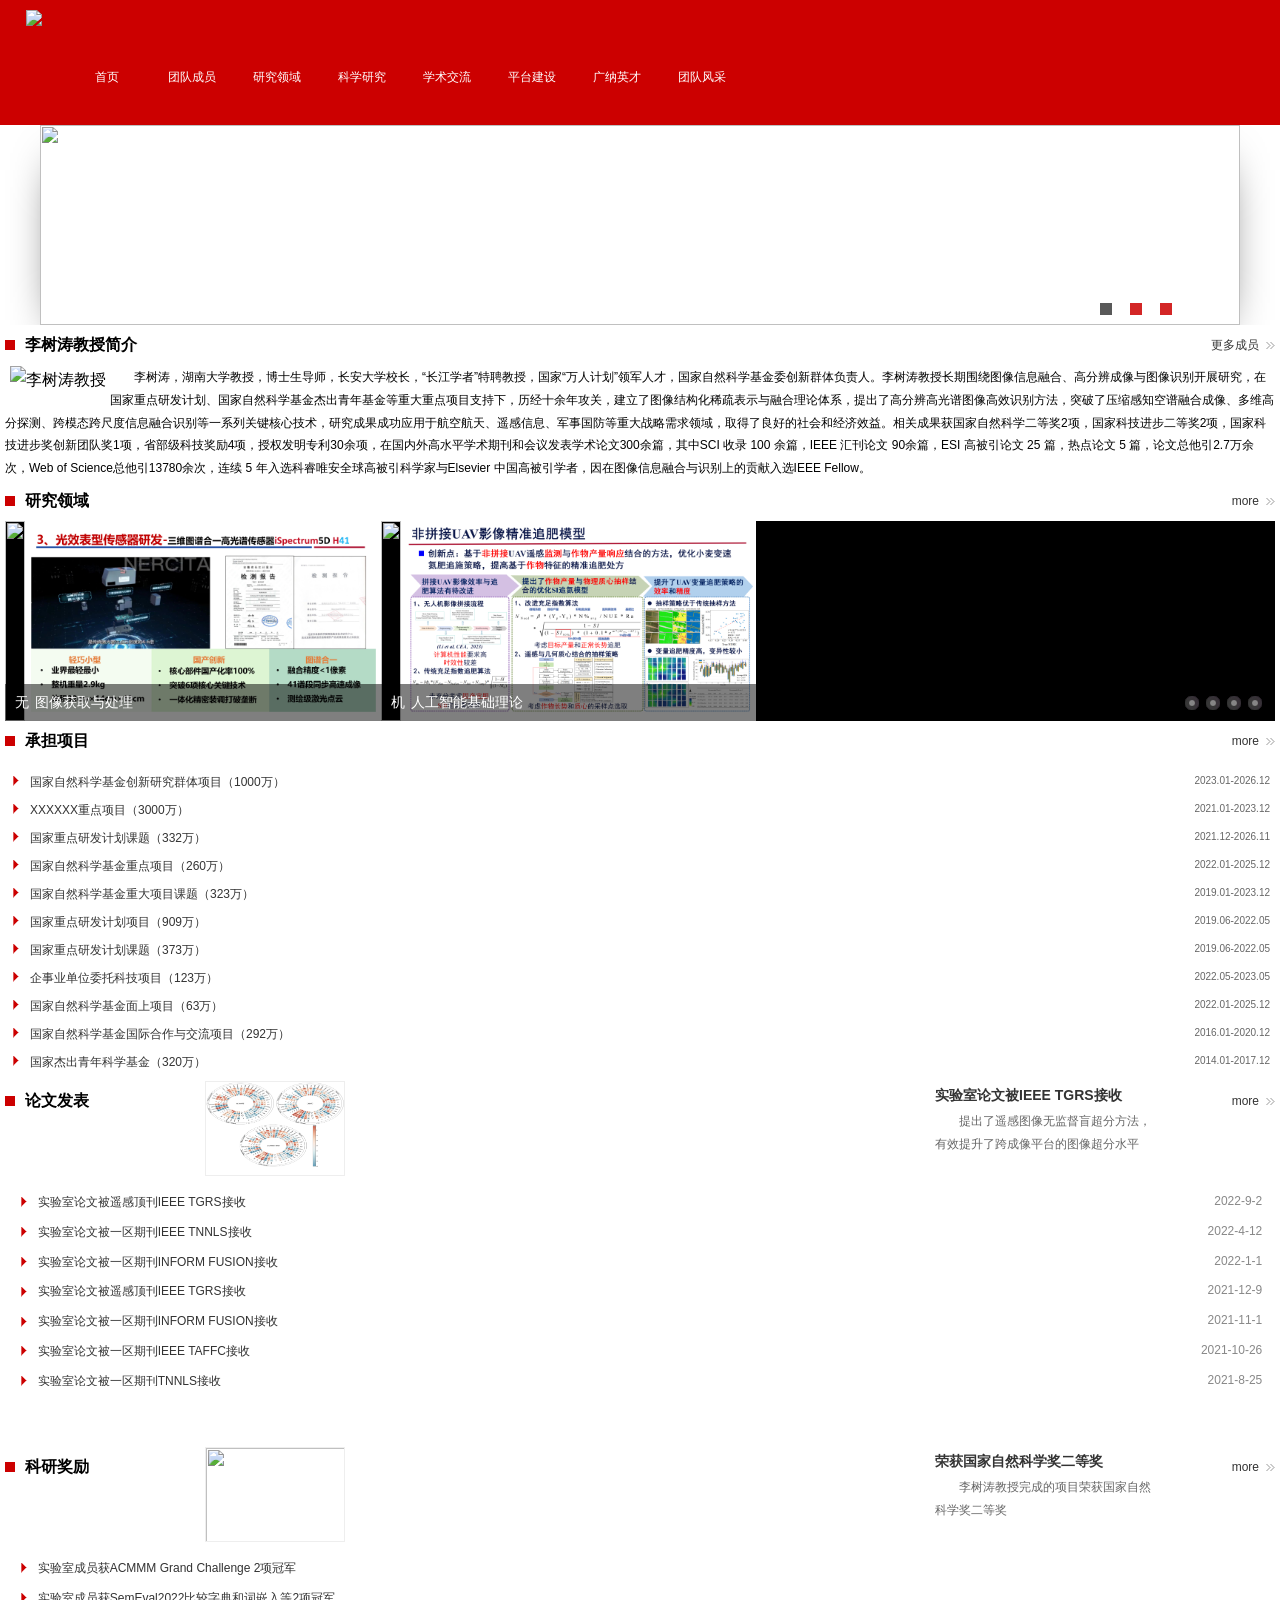
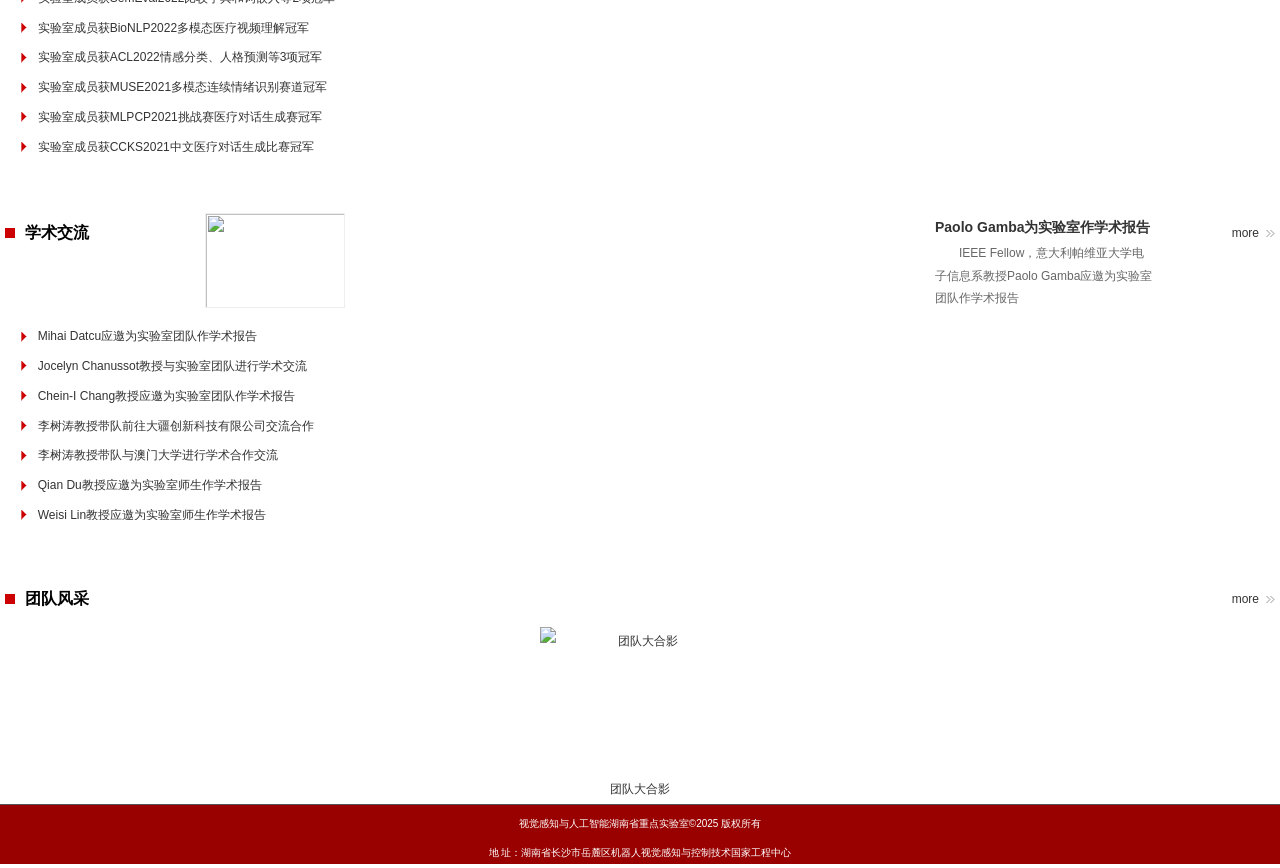
==== m/index.html @ 0bb04d15 "Yang Lab" ====
<!doctype html>
<html lang="zh">
<head>
    <meta http-equiv="Content-Type" content="text/html; charset=utf-8"/>
    <meta http-equiv="X-UA-Compatible" content="IE=edge,chrome=1">
    <meta name="viewport" content="width=device-width, initial-scale=1"/>
    <title>湖南大学李树涛教授团队</title>
    <meta name="keywords" content="李树涛,机器视觉与人工智能,湖南大学"/>
    <meta name="description" content="视觉感知与人工智能湖南省重点实验室由李树涛教授领衔,聚焦国家重大战略需求,在机器人视觉、图像融合与模式识别取得了一系列关键成果"/>
    <link href="css/index.css" rel="stylesheet">
    <link href="css/banner-1.css" rel="stylesheet">
    <link href="css/banner-2.css" rel="stylesheet">
    <script src="js/jquery-1.9.1.min.js"></script>
    <script src="js/superslide.2.1.js"></script>

</head>
<body>
<div id="topbg">
    <div id="topm">
        <!--<div class="logo"><a href="/vpai/index.html"><img src="../images/logo2.png" width="410" height="80"></a></div>-->
        <div class="logo"><a href="index.html"><img src="../images/logo2.png" width="300"></a></div>
        <!--        <div class="topr"><a href="index.html"><img src="../images/foot_logo.png" width="150"></a></div>-->
    </div>
</div>

<div class="menubox">
    <div id="nav-menu">
        <ul class="menu">
            <li class="stmenu"><h3><a href="index.html" class="xialaguang"><span>首页</span></a></h3></li>
            <li class="stmenu">
                <h3><a href="members.html" class="xialaguang"><span>团队成员</span></a></h3>
                <!--                <ul class="children">-->
                <!--                    <li><h3><a href="members.html#tea1"><span>团队老师</span></a></h3></li>-->
                <!--                    <li><h3><a href="members.html#tea2"><span>博士后</span></a></h3></li>-->
                <!--                    <li><h3><a href="members.html#curr1"><span>博士研究生</span></a></h3></li>-->
                <!--                    <li><h3><a href="members.html#curr2"><span>硕士研究生</span></a></h3></li>-->
                <!--                    <li><h3><a href="members.html#alu"><span>历届毕业生</span></a></h3></li>-->
                <!--                </ul>-->
            </li>
            <li class="stmenu"><h3><a href="introduction.html" class="xialaguang"><span>研究领域</span></a></h3>
                <!--                <ul class="children">-->
                <!--                    <li><h3><a href="introduction.html#area1"><span>无人系统智能感知</span></a></h3></li>-->
                <!--                    <li><h3><a href="introduction.html#area2"><span>图像获取与处理</span></a></h3></li>-->
                <!--                    <li><h3><a href="introduction.html#area3"><span>机器人自然交互</span></a></h3></li>-->
                <!--                    <li><h3><a href="introduction.html#area4"><span>人工智能基础理论</span></a></h3></li>-->
                <!--                </ul>-->
            </li>
            <li class="stmenu"><h3><a href="research.html" class="xialaguang"><span>科学研究</span></a></h3>
                <!--                <ul class="children">-->
                <!--                    <li><h3><a href="research.html#re1"><span>承担项目</span></a></h3></li>-->
                <!--                    <li><h3><a href="research.html#re2"><span>发表论文</span></a></h3></li>-->
                <!--                    <li><h3><a href="research.html#re3"><span>申请专利</span></a></h3></li>-->
                <!--                    <li><h3><a href="research.html#re4"><span>科研奖励</span></a></h3></li>-->
                <!--                </ul>-->
            </li>
            <li class="stmenu"><h3><a href="inter.html" class="xialaguang"><span>学术交流</span></a></h3></li>

            <li class="stmenu"><h3><a href="platform.html" class="xialaguang"><span>平台建设</span></a></h3>
                <!--                <ul class="children">-->
                <!--                    <li><h3><a href="platform.html#plat1"><span>湖南省重点实验室</span></a></h3></li>-->
                <!--                    <li><h3><a href="platform.html#plat2"><span>湖南省工程中心</span></a></h3></li>-->
                <!--                    <li><h3><a href="platform.html#plat3"><span>教育部学科创新引智基地</span></a></h3></li>-->
                <!--                </ul>-->
            </li>
            <li class="stmenu"><h3><a href="recruit.html" class="xialaguang"><span>广纳英才</span></a></h3>
                <!--                <ul class="children">-->
                <!--                    <li><h3><a href="recruit.html#recr1"><span>博士后招聘</span></a></h3></li>-->
                <!--                    <li><h3><a href="recruit.html#recr2"><span>研究生招生</span></a></h3></li>-->
                <!--                </ul>-->
            </li>
            <li class="stmenu"><h3><a href="team.html" class="xialaguang"><span>团队风采</span></a></h3>
            </li>
        </ul>
    </div>

</div>

<script type="text/javascript">
    $('#nav-menu .menu > li').hover(function () {
        $(this).find('.children').animate({opacity: 'show', height: 'show'}, 200);
        $(this).find('.xialaguang').addClass('navhover');
    }, function () {
        $('.children').stop(true, true).hide();
        $('.xialaguang').removeClass('navhover');
    });
</script>


<div class="banner">
    <div class="htmleaf-container">
        <div class="slideshow">
            <div class="slider">


                <div class="item">
                    <a href="index.html" target="_blank"><img src="../images/banner1.jpg"/></a>
                </div>

                <div class="item">
                    <a href="index.html" target="_blank"><img src="../images/banner2.jpg"/></a>
                </div>

                <div class="item">
                    <a href="index.html" target="_blank"><img src="../images/banner3.jpg"/></a>
                </div>

            </div>
        </div>
    </div>
    <script src='js/jquery.easing.min.js'></script>
    <script src='js/slick.min.js'></script>
    <script type="text/javascript">
        $('.slider').slick({
            autoplay: true,
            autoplaySpeed: 3000,
            draggable: true,
            arrows: false,
            dots: true,
            fade: true,
            speed: 900,
            infinite: true,
            cssEase: 'cubic-bezier(0.7, 0, 0.3, 1)',
            touchThreshold: 100
        })
    </script>
</div>

<div class="home1">
    <div class="home1l">
        <div class="title">李树涛教授简介</div>
        <div class="more"><a href="members.html">更多成员</a></div>
        <div class="clear"></div>

        <div class="spimg">
            <img height="140px"
                 src="../images/teachers/prof_li.jpg"
                 alt="李树涛教授"/>


        </div>
        <p>
            李树涛，湖南大学教授，博士生导师，长安大学校长，“长江学者”特聘教授，国家“万人计划”领军人才，国家自然科学基金委创新群体负责人。李树涛教授长期围绕图像信息融合、高分辨成像与图像识别开展研究，在国家重点研发计划、国家自然科学基金杰出青年基金等重大重点项目支持下，历经十余年攻关，建立了图像结构化稀疏表示与融合理论体系，提出了高分辨高光谱图像高效识别方法，突破了压缩感知空谱融合成像、多维高分探测、跨模态跨尺度信息融合识别等一系列关键核心技术，研究成果成功应用于航空航天、遥感信息、军事国防等重大战略需求领域，取得了良好的社会和经济效益。相关成果获国家自然科学二等奖2项，国家科技进步二等奖2项，国家科技进步奖创新团队奖1项，省部级科技奖励4项，授权发明专利30余项，在国内外高水平学术期刊和会议发表学术论文300余篇，其中SCI
            收录 100 余篇，IEEE 汇刊论文 90余篇，ESI 高被引论文 25 篇，热点论文 5 篇，论文总他引2.7万余次，Web of Science总他引13780余次，连续 5
            年入选科睿唯安全球高被引科学家与Elsevier 中国高被引学者，因在图像信息融合与识别上的贡献入选IEEE Fellow。
        </p>

        <div class="clear"></div>
    </div>


    <div class="home1f">
        <div class="title">研究领域</div>
        <div class="more"><a href="introduction.html">more</a></div>
        <div class="newspic">
            <div class="column1_left">
                <div class="container" id="idTransformView2">
                    <ul class="slider slider2" id="idSlider2">

                        <li><a href="introduction.html#area1" target="_blank"><img
                                src="../images/intro/direction1.jpg"/></a>
                            <div class="idSiideer_pos">无人系统智能感知</div>
                            <div class="idSiideer_pos2"></div>
                        </li>

                        <li><a href="introduction.html#area2" target="_blank"><img
                                src="../images/intro/direction2.jpg"/></a>
                            <div class="idSiideer_pos">图像获取与处理</div>
                            <div class="idSiideer_pos2"></div>
                        </li>

                        <li><a href="introduction.html#area3" target="_blank"><img
                                src="../images/intro/direction3.jpg"/></a>
                            <div class="idSiideer_pos">机器人自然交互</div>
                            <div class="idSiideer_pos2"></div>
                        </li>

                        <li><a href="introduction.html#area4" target="_blank"><img
                                src="../images/intro/direction4.jpg"/></a>
                            <div class="idSiideer_pos">人工智能基础理论</div>
                            <div class="idSiideer_pos2"></div>
                        </li>
                    </ul>
                    <ul class="num" id="idNum2">
                        <li></li>
                        <li></li>
                        <li></li>
                        <li></li>
                        <!--      <li></li>-->
                        <!--      <li></li>-->
                        <!--      <li></li>-->
                    </ul>
                </div>
            </div>
            <!--            <script src="js/newspic.js"></script>-->
        </div>
    </div>


    <div class="home1r">
        <div class="title">承担项目</div>
        <div class="more"><a href="research.html#re1">more</a></div>
        <div class="clear"></div>
        <div class="bd">
            <ul>
                <li><a>国家自然科学基金创新研究群体项目（1000万）</a><span>2023.01-2026.12</span></li>
                <li><a>XXXXXX重点项目（3000万）</a><span>2021.01-2023.12</span></li>
                <li><a>国家重点研发计划课题（332万）</a><span>2021.12-2026.11</span></li>
                <li><a>国家自然科学基金重点项目（260万）</a><span>2022.01-2025.12</span></li>
                <li><a>国家自然科学基金重大项目课题（323万）</a><span>2019.01-2023.12</span></li>
                <li><a>国家重点研发计划项目（909万）</a><span>2019.06-2022.05</span></li>
                <li><a>国家重点研发计划课题（373万）</a><span>2019.06-2022.05</span></li>
                <li><a>企事业单位委托科技项目（123万）</a><span>2022.05-2023.05</span></li>
                <li><a>国家自然科学基金面上项目（63万）</a><span>2022.01-2025.12</span></li>
                <li><a>国家自然科学基金国际合作与交流项目（292万）</a><span>2016.01-2020.12</span></li>
                <li><a>国家杰出青年科学基金（320万）</a><span>2014.01-2017.12</span></li>
            </ul>
        </div>
    </div>
    <div class="clear"></div>
</div>

<div class="home2">

    <div class="hometab">
        <div class="title">论文发表</div>
        <div class="more"><a href="research.html#re2">more</a></div>
        <div class="tabtj"><a href="https://ieeexplore.ieee.org/abstract/document/9833534/" title="实验室论文被TGRS接收"><img
                src="../images/index/blindsr.jpg" width="140"
                height="95">
            <dl>
                <dd><strong>实验室论文被IEEE TGRS接收</strong></dd>
                <dd class="ddms"> 提出了遥感图像无监督盲超分方法，有效提升了跨成像平台的图像超分水平</dd>

            </dl>
        </a></div>
        <div class="clear"></div>
        <div class="tablb">
            <ul>
                <li><a href="https://ieeexplore.ieee.org/abstract/document/9874905/">实验室论文被遥感顶刊IEEE TGRS接收</a><span>2022-9-2</span>
                </li>
                <li><a href="https://ieeexplore.ieee.org/abstract/document/9755926/">实验室论文被一区期刊IEEE TNNLS接收</a><span>2022-4-12</span>
                </li>
                <li><a href="https://www.sciencedirect.com/science/article/pii/S1566253521001433">实验室论文被一区期刊INFORM
                    FUSION接收</a><span>2022-1-1</span></li>
                <li><a href="https://ieeexplore.ieee.org/document/9645390/">实验室论文被遥感顶刊IEEE
                    TGRS接收</a><span>2021-12-9</span></li>
                <li><a href="https://www.sciencedirect.com/science/article/pii/S1566253521000701">实验室论文被一区期刊INFORM
                    FUSION接收</a><span>2021-11-1</span></li>
                <li><a href="https://ieeexplore.ieee.org/abstract/document/9585378/">实验室论文被一区期刊IEEE TAFFC接收</a><span>2021-10-26</span>
                </li>
                <li><a href="https://ieeexplore.ieee.org/abstract/document/9521968/">实验室论文被一区期刊TNNLS接收</a><span>2021-8-25</span>
                </li>
                <li><a href="https://ieeexplore.ieee.org/abstract/document/9359537/">实验室论文被一区期刊IEEE TCYB接收</a><span>2021-2-19</span>
                </li>

            </ul>
        </div>
    </div>

    <div class="hometab">
        <div class="title">科研奖励</div>
        <div class="more"><a href="research.html#re4">more</a></div>
        <div class="tabtj"><a href="https://news.hnu.edu.cn/info/1102/20364.htm" title="李树涛教授主持完成项目获国家自然科学奖二等奖"><img
                src="../images/index/2019.jpg" width="140" height="95">
            <dl>
                <dd><strong>荣获国家自然科学奖二等奖</strong></dd>
                <dd class="ddms">李树涛教授完成的项目荣获国家自然科学奖二等奖</dd>

            </dl>
        </a></div>
        <div class="clear"></div>
        <div class="tablb">
            <ul>

                <!--                <li><a href="/11/373.html">实验室获得竞赛冠军！</a><span>04-26</span></li>-->
                <li><a>实验室成员获ACMMM Grand Challenge 2项冠军</a></li>
                <li><a>实验室成员获SemEval2022比较字典和词嵌入等2项冠军</a></li>
                <li><a>实验室成员获BioNLP2022多模态医疗视频理解冠军</a></li>
                <li><a>实验室成员获ACL2022情感分类、人格预测等3项冠军</a></li>
                <li><a href="https://news.hnu.edu.cn/info/1102/29122.htm">实验室成员获MUSE2021多模态连续情绪识别赛道冠军</a></li>
                <li><a href="https://news.hnu.edu.cn/info/1102/28110.htm">实验室成员获MLPCP2021挑战赛医疗对话生成赛冠军</a></li>
                <li><a>实验室成员获CCKS2021中文医疗对话生成比赛冠军</a></li>


            </ul>
        </div>
    </div>

    <div class="hometab">
        <div class="title">学术交流</div>
        <div class="more"><a href="inter.html">more</a></div>
        <div class="tabtj"><a href="inter.html#i1" title="教授到访实验室！"><img src="../images/index/Paolo%20Gamba.jpg"
                                                                         width="140" height="95">
            <dl>
                <dd><strong>Paolo Gamba为实验室作学术报告</strong></dd>
                <dd class="ddms">IEEE Fellow，意大利帕维亚大学电子信息系教授Paolo Gamba应邀为实验室团队作学术报告</dd>

            </dl>
        </a></div>
        <div class="clear"></div>
        <div class="tablb">
            <ul>

                <!--                <li><a href="inter.html#i2">Mihai Datcu应邀为实验室团队作学术报告</a><span>03-22</span></li>-->
                <li><a href="inter.html#i2">Mihai Datcu应邀为实验室团队作学术报告</a></li>

                <li><a href="inter.html#i3">Jocelyn Chanussot教授与实验室团队进行学术交流</a></li>

                <li><a href="inter.html#i4">Chein-I Chang教授应邀为实验室团队作学术报告</a></li>

                <li><a href="inter.html#i5">李树涛教授带队前往大疆创新科技有限公司交流合作</a></li>

                <li><a href="inter.html#i6">李树涛教授带队与澳门大学进行学术合作交流</a></li>

                <li><a href="inter.html#i7">Qian Du教授应邀为实验室师生作学术报告</a></li>

                <li><a href="inter.html#i8">Weisi Lin教授应邀为实验室师生作学术报告</a></li>

            </ul>
        </div>
    </div>


</div>


<div class="home3">
    <div class="homegd">
        <div class="title">团队风采</div>
        <div class="more"><a href="team.html">more</a></div>
        <div class="clear"></div>
        <!-- picrotate_left start  -->
        <div class="blk_18">
            <div class="pcont" id="ISL_Cont_1">
                <div class="ScrCont">
                    <!-- piclist begin -->

                    <a class="pl" href="team.html"><img src="../images/index/team_photo1.jpg" alt="团队大合影"
                                                        width="200" height="145"/>团队大合影</a>
                    <!-- piclist end -->
                    <div id="List2_1"></div>
                </div>
            </div>


        </div>
    </div>
</div>

<div class="footer">
    <div class="footmm">
        <!--<p><a href="#" target="_blank"><img src="../images/ba.png" width="52" height="64"></a></p>-->
        <p>视觉感知与人工智能湖南省重点实验室&copy;2025 版权所有</p>
        <p>地 址：湖南省长沙市岳麓区机器人视觉感知与控制技术国家工程中心</p>
        <!--<p>Powerd by Fuyan Ma</p>-->

        <!--        <script type="text/javascript">-->
        <!--            if (/Android|webOS|iPhone|iPad|iPod|BlackBerry|IEMobile|Opera Mini/i.test(navigator.userAgent)) {-->
        <!--                window.location.href = "/m/";-->
        <!--            }-->
        <!--        </script>-->

    </div>
</div>
</body>
</html>
---- m/css/index.css ----
/* CSS Document */

* {
    margin: 0;
    padding: 0;
    list-style: none;
}

img {
    border: 0;
}

body {
    border: 0;
    padding: 0;
    margin: 0;
    /*background: url(../../images/bg.png) center 158px no-repeat #F8F8F8;*/
    /*font-size: 16px;*/
    font-family: '微软雅黑', 'Microsoft YaHei', 'Arial';
    color: #000;
    line-height: 180%;
}

*, *:after, *:before {
    box-sizing: border-box
}

a {
    text-decoration: none;
    color: #333;
    font-size: 12px;
}

a:hover {
    color: #C00
}

.clear {
    clear: both;
    height: 1px;
    width: 100%;
}

/*#topbg{ background:url(../../images/hn-foot-bg.jpg) no-repeat center center;  width:100%; height:159px; min-width:1200px; background:#C00 }*/
#topbg {
    width: 100%;
    height: 55px;
    min-width: 300px;
    background: #C00
}

#topm {
    width: 100%;
    /*margin: 0 auto;*/
    /*padding-left: 2%;*/
    /*height: 10%;*/
    position: relative;
}

.logo {
    width: 40%;
    /*height: 71px;*/
    position: absolute;
    top: 10px;
    left: 2%;
}

.logo img {
    width: 100%;
    /*height: 71px;*/
    display: block;

}


.topr {
    position: absolute;
    width: 20%;
    top: 5px;
    right: 5px;
}

.topr img {
    width: 100%;
    /*height: 71px;*/
    display: block;
}

.menubox {
    background: #C00
}

#nav-menu {
    height: 70px;
    background: #C00;
    width: 100%;
    /*padding-right: 5%;*/
    /*padding-left: 5%;*/
    margin: 0 auto;
}

#nav-menu .container {
    position: relative;
    overflow: visible;
    z-index: 99;
}

#nav-menu .menu {
    padding-left: 5%;
    /*width: 90%;*/
    /*padding: 0 4% 0 4%;*/
}

#nav-menu .menu li {
    position: relative;
    float: left;
    /*padding: 0 0px 0 1px;*/
    display: inline;
}

#nav-menu .menu li h3 {
    display: inline-block;
    float: left;
    font-weight: normal;
}

#nav-menu .menu li a.xialaguang {
    margin-top: 8px;
    display: inline-block;
    color: #FFF;
    height: 20px;
    text-decoration: none;
    font-size: 12px;
    width: 85px;
    text-align: center;
}

#nav-menu .menu li a.selected, #nav-menu .menu li a.navhover, #nav-menu .menu li a.xialaguang:hover {
    color: #C00;
}

#nav-menu .menu li a.navhover, #nav-menu .menu li a.xialaguang:hover {
    background-color: #FFF;
}

#nav-menu .menu li a.xialaguang span {
    height: 20px;
    line-height: 20px;
    display: inline-block;
}

#nav-menu .menu li a.selected span, #nav-menu .menu li a.navhover span, #nav-menu .menu li a.xialaguang:hover span {
    cursor: pointer;
}

#nav-menu .menu li a.navhover span, #nav-menu .menu li a.xialaguang:hover span {
    width: 85px;
}

#nav-menu .menu ul.children {
    display: none;
    position: absolute;
    top: 50px;
    left: 5px;
    width: 85px;
    background: #FFF;
    border: 2px solid #C00;
    border-top: 0;
    line-height: normal;
    z-index: 999;
}

#nav-menu .menu ul.children li {
    width: 85px;
    padding: 0px;
    display: inline-block;
    font-size: 12px;
    border-top: 1px solid #eee;
}

#nav-menu .menu ul.children li h3 {
    display: block;
    width: 100%;
}

#nav-menu .menu ul.children li a {
    width: 100%;
    height: 32px;
    line-height: 32px;
    overflow: hidden;
    display: block;
    color: #C00;
    text-align: center;
    text-decoration: none;
    font-size: 10px;
}

#nav-menu .menu ul.children li a:hover {
    background-color: #eee;
    text-decoration: none;
}

.banner {
    width: 100%;
    margin: 0 auto;
    /*background: url(../../images/hnu.jpg) no-repeat center center;*/
    overflow: hidden;
}

.slideshow {
    position: relative;
    z-index: 1;
    max-width: 1200px;
    margin: 0 auto;
}

.slideshow * {
    outline: none;
}

.slideshow .slider {
    box-shadow: 0 20px 50px -25px black;
}

.slideshow .slider-track {
    -webkit-transition: all 1s cubic-bezier(0.7, 0, 0.3, 1);
    transition: all 1s cubic-bezier(0.7, 0, 0.3, 1);
}

.slideshow .item {
    width: 100%;
    position: relative;
    z-index: 1;
}

.slideshow .item img {
    width: 100%;
    -webkit-transition: all 1s cubic-bezier(0.7, 0, 0.3, 1);
    transition: all 1s cubic-bezier(0.7, 0, 0.3, 1);
    -webkit-transform: scale(1.2);
    transform: scale(1.2);
}

.slideshow .item.slick-active img {
    -webkit-transform: scale(1);
    transform: scale(1);
}


.title {
    background: url(../../images/kuang.gif) left center no-repeat;
    padding-left: 20px;
    height: 40px;
    line-height: 40px;
    font-size: 16px;
    font-weight: bold;
    width: 200px;
    float: left;
    /*margin: 10px 0;*/
}

.title a {
}

.more {
    background: url(../../images/more.gif) right center no-repeat;
    padding-right: 16px;
    height: 40px;
    line-height: 40px;
    font-size: 12px;
    width: 120px;
    float: right;
    text-align: right;
    /*margin: 0px 0;*/
}

.more a {
}


.home1 {
    width: 100%;
    margin: 0 auto;
    height: auto;
    overflow: auto;
    background: #FFF;
    padding-left: 5px;
    padding-right: 5px;
}

.home1l {
    float: left;
    width: 100%;
    height: auto;
    overflow: auto;
    position: relative;
}

.home1l p {
    line-height: 190%;
    text-indent: 2em;
    /*color: #666;*/
    font-size: 12px;
    color: #000;
    width: 100%;
    position: relative;
}

.home1l p a {
}

.home1l p span a {
    display: block;
    font-size: 14px;
    position: absolute;
    right: 5px;
    bottom: 0;
}

.home1f {
    float: left;
    width: 100%;
    height: auto;
    overflow: auto;
}

.home1r {
    float: right;
    width: 100%;
    height: auto;
    overflow: auto;
    /*margin-right: 10px;*/
}

.home1r .bd ul {
    padding: 5px;
    zoom: 1;
}

.home1r .bd li {
    height: 28px;
    line-height: 28px;
    background: url("../../images/red.png") no-repeat left center;
    padding-left: 20px;
    margin-left: 0px
}

.home1r .bd li span {
    float: right;
    font-size: 10px;
    color: #666;
    text-align: right;
}


.newspic {
    width: 100%;
    height: 200px;
    position: relative;
    float: left;
    overflow: hidden;
}

.column1_left {
    width: 100%;
    margin: 0 auto;
    text-align: center;
}

.container {
    width: 100%;
    height: 200px;
    overflow: hidden;
    position: relative;
    background: #000
}

.slider li {
    list-style: none;
    display: inline;
}

.slider img {
    width: 100%;
    height: 200px;
    display: block;
    border: 0;
}

.slider2 li {
    float: left;
    position: relative
}

.num {
    position: absolute;
    right: 10px;
    bottom: 8px;
    height: 20px;
    _bottom: 5px;
    z-index: 22;
}

.num li {
    float: left;
    width: 21px;
    height: 20px;
    background: url(../../images/ink0721hui.png) no-repeat center center;
    _background: none;
    _filter: progid:DXImageTransform.Microsoft.AlphaImageLoader(src='../../images/ink0721hui.png', sizingMethod='crop');
    cursor: pointer;
    overflow: hidden;
}

.num li.on {
    background: url(../../images/ink0721hui1.png) no-repeat center center;
    _background: none;
    _filter: progid:DXImageTransform.Microsoft.AlphaImageLoader(src='../../images/ink0721hui1.png', sizingMethod='crop');
    width: 21px;
    height: 20px;
}

.idSiideer_pos {
    height: 37px;
    line-height: 37px;
    color: #FFF;
    position: absolute;
    left: 10px;
    bottom: 0px;
    width: 100%;
    z-index: 10;
    text-align: left;
    font-size: 14px;
}

.idSiideer_pos2 {
    height: 37px;
    background: #000;
    position: absolute;
    left: 0px;
    bottom: 0px;
    width: 100%;
    filter: alpha(opacity=50);
    opacity: 0.5;
}

.gsjjimg {
    float: left;
    width: 260px;
    height: 190px;
}

.spimg {
    float: left;
    width: 140px;
    /*height: 240px;*/
    margin-right: -40px;
    margin-left: 5px;
    display: block;
    position: relative;
    z-index: 22;
}

.jjtab {
    width: 100%;
    margin-top: 10px;
}

.jjtab li {
    width: 190px;
    height: 48px;
    line-height: 48px;
    text-align: center;
    background: #C00;
    float: left;
    margin-right: 20px;
    margin-top: 18px;
}

.jjtab li a {
    color: #FFF;
    display: block;
    font-size: 18px;
}

.jjtab li:hover {
    background: #F60;
}

.jjtab .rrr {
    margin-right: 0;
}

.homead1 {
    width: 610px;
    height: 120px;
    overflow: hidden;
    margin-bottom: 10px;
    margin-top: 30px;
}


.home2 {
    width: 100%;
    margin: 0 auto;
    height: auto;
    overflow: auto;
    background: #FFF;
    padding-left: 5px;
    padding-right: 5px;
}

.home2 .hometab {
    float: left;
    width: 100%;
    /*margin: 0px 10px 2px 10px;*/
    height: 366px;
}

.home2 .hometab .tabtj {
    height: 95px;
    width: 100%;
    margin: 0 auto;
}

.home2 .hometab .tabtj a:hover {
    background: #FF3
}

.home2 .hometab .tabtj dl {
    float: right;
    width: 220px;
    font-size: 14px;
    padding-top: 0;
}

.home2 .hometab .tabtj dd.ddms {
    color: #666;
    font-size: 12px;
    text-indent: 2em;
    line-height: 190%;
}

.home2 .hometab .tabtj dd.ddms:hover {
    color: #930
}

.home2 .hometab .tabtj img {
    float: left;
    border: 1px solid #eee;
}

.home2 .hometab .tabtj img:hover {
    border: 2px solid #F30;
}

.home2 .hometab .tablb {
    width: 98%;
    height: 209px;
    padding-top: 10px;
    margin: 0 auto;
    overflow: hidden;
    font-size: 14px;
}

.home2 .hometab .tablb ul li {
    background: url("../../images/red.png") no-repeat left center;
    padding-left: 20px;
}

.home2 .hometab .tablb ul li span {
    float: right;
    text-align: right;
    color: #888;
    font-size: 12px;
}

.home2 .hometab .tablb ul li a {
}

.home3 {
    width: 100%;
    margin: 0 auto;
    height: auto;
    overflow: auto;
    background: #FFF;
    /*padding-bottom: 20px;*/
    padding-left: 5px;
    padding-right: 5px;
}

.home3 .homegd {
    height: 100%;
    /*margin: 10px 10px;*/
}

.blk_18 {
    overflow: hidden;
    zoom: 1;
    font-size: 9pt;
    width: 100%
}

.blk_18 .pcont {
    width: 100%;
    float: left;
    overflow: hidden;
    padding-left: 0px;
}

.blk_18 .ScrCont {
    width: 100%;
    zoom: 1;
    /*margin-left: -5px;*/
}

.blk_18 #List1_1, .blk_18 #List2_1 {
    float: left;
}

.blk_18 .LeftBotton, .blk_18 .RightBotton {
    width: 15px;
    height: 74px;
    float: left;
    background: url("../../images/ax.gif") no-repeat;
}

.blk_18 .LeftBotton {
    background-position: 0 0;
    margin: 38px 5px 0;
}

.blk_18 .RightBotton {
    background-position: 0 -100px;
    margin: 38px 1px 10px 5px;
}

.blk_18 .LeftBotton:hover {
    background-position: -20px 0;
}

.blk_18 .RightBotton:hover {
    background-position: -20px -100px;
}

.blk_18 .pl img {
    display: block;
    cursor: pointer;
    border: none;
    margin: 6px auto 3px auto;
}

.blk_18 .pl {
    width: 100%;
    border: 1px solid #fff;
    float: left;
    text-align: center;
    line-height: 28px;
    /*padding-bottom: 10px;*/
}

.blk_18 a.pl:hover {
    border: 1px solid #C00;
    color: #C00;
    background: #eee;
}


/*ny */
.nyban {
    width: 100%;
    margin: 0 auto;
    height: 90px;
    overflow: auto;
    font-size: 20px;
    line-height: 105%;
    padding-top: 30px;
    text-align: center
}

.ny1 {
    width: 100%;
    margin: 0 auto;
    height: auto;
    overflow: auto;
    background: #FFF;
    padding: 30px 30px 50px 30px;
    text-indent: 2em;
    text-align: left;
    font-size: 16px;
    line-height: 210%;
}

.ny1 img {
    overflow: hidden;
    position: relative;
    width: auto;
    height: auto;
    max-width: 100%;
    max-height: 100%;
    max-width: 1080px;
    _width: expression(this.width > 1080 ? "1110px" : this.width);
    vertical-align: middle;
    margin-left: -2em;
    padding: 10px;
}

.ny2 {
    width: 100%;
    margin: 0 auto;
    height: auto;
    overflow: auto;
    background: #FFF;
    padding: 30px 30px 50px 30px;
    text-align: left;
    font-size: 16px;
    line-height: 210%;
}

.ny3 {
    width: 100%;
    margin: 0 auto;
    height: auto;
    overflow: auto;
    background: #FFF;
    padding: 25px 40px;
}

.nysg {
    width: 100%;
    margin: 0 auto;
    height: auto;
    overflow: auto;
    background: #FFF;
    padding: 25px 0;
}

.nymenu {
    float: left;
    background: #F0F0F0;
    width: 220px;
    border-top: 5px #C00 solid;
    margin-left: 30px;
    padding-left: 25px;
    padding-bottom: 20px;
    margin-top: 15px;
}

.nymenu span {
    width: 100%;
    padding-left: 25px;
    font-weight: bold;
    background: url("../../images/kuang.gif") no-repeat left center;
    height: 55px;
    line-height: 55px;
}

.nymenu ul li {
    background: url("../../images/red.png") no-repeat left center;
    padding-left: 20px;
    height: 35px;
    width: 100%;
    line-height: 35px;
}


.lbtitle {
    background: url(../../images/kuang.gif) left center no-repeat;
    padding-left: 20px;
    height: 40px;
    line-height: 40px;
    font-size: 14px;
    width: 100%;
    float: left;
    color: #777
}

.lbtitle a {
    font-size: 16px;
    margin-right: 10px;
    font-weight: 900
}

.nylb {
    float: right;
    width: 910px;
    height: 100%;
    padding-right: 25px;
}

.node {
    margin-top: 20px;
    margin-bottom: 0px;
    width: 100%;
    /*border-bottom: 1px dotted #CFCFCF*/
}

/* 单个文章信息 */
.node .description {
    padding: 8px;
    line-height: 150%;
    color: #555;
    font-size: 14px;
}

/* 描述 */
.node .description p {
    margin: 0px;
    padding: 0px;
    color: #666;
}

.node .description p img {
    margin-top: 0px;
}

.node .info {
    text-align: right;
    font-size: 12px;
    line-height: 20px;
    color: #666;
    font-family: Georgia, "Times New Roman", Times, serif;
    padding-right: 18px;
    position: absolute;
    right: 0;
    top: 10px;
}

/* 文章其他信息 */


.lbpic {
    padding: 0px 0;
}

.lbpic ul {
    height: auto;
    width: 100%;
    min-height: 200px;
}

.lbpic ul li {
    float: left;
    width: 100%;
    /*height: 400px;*/
    overflow: hidden;
    position: relative;
    /*margin-left: 20px;*/
    margin-bottom: 10px;
}

.lbpic ul li img {
    /*margin-left: 20px;*/
    width: 100%;
    /*height: 400px;*/
}

.lbpic ul li span {
    position: absolute;
    bottom: 0;
    left: 0;
    width: 100%;
    text-align: center;
    font-size: 14px;
    line-height: 30px;
    height: 30px;
    background: #fff;
    /*filter: Alpha(opacity=50);*/
}

.nyinfo {
    width: 100%;
    margin: 0 auto;
}

.nyinfo span.bt {
    width: 100%;
    margin: 0 auto;
    text-align: center;
    padding: 10px 5px;
    display: block;
    font-size: 14px;
    line-height: 150%;
}

.nyinfo span.time {
    width: 100%;
    margin: 0 auto;
    display: block;
    text-align: center;
    height: 20px;
    line-height: 20px;
    font-size: 14px;
    color: #888
}

.nycon {
    width: 100%;
    height: auto;
    overflow: auto;
    background: #FFF;
    text-indent: 2em;
    text-align: left;
    font-size: 16px;
    line-height: 210%;
}

.nycon p {
    padding-top: 8px;
}

.nycon td { /*padding-left:10px;*/
}

.nycon img {
    overflow: hidden;
    position: relative;
    max-width: 100%;
    max-height: 100%;
    max-width: 840px;
    _width: expression(this.width > 840 ? "1110px" : this.width);
    vertical-align: middle;
    margin-left: -2em;
    padding: 10px;
}

.pre {
    float: left;
    font-size: 14px;
}

.next {
    float: right;
    font-size: 14px;
}

.prenext {
    padding-bottom: 50px;
}

.page {
    font-family: Arial, Helvetica, sans-serif;
    line-height: normal;
    font-size: 14px;
    margin: 30px;
}

.page a, .page span {
    display: block;
    color: #000;
    border: 1px solid #ccc;
    float: left;
    text-align: center;
    height: 28px;
    margin-right: 10px;
    line-height: 28px;
    text-indent: 0;
    padding: 0 10px
}

/* SPAN和链接 */
.page a:hover, .page a.current {
    color: #F44;
    border: 1px solid #F44
}

/* 当前链接有激活时 */
.page input {
    padding: 0px;
    color: #000;
    height: 24px;
    width: 27px;
    border: 0px solid #fff;
    text-align: center;
    margin-top: 0px;
    margin-right: -5px;
    margin-bottom: 2px;
    margin-left: -5px;
    vertical-align: middle;
    font-size: 12px
}

/* 跳转INPUT */


.links a {
    color: #Fff;
    font-size: 12px;
    margin-left: 10px;
}

.footer {
    width: 100%;
    border-top: 1px #555 solid;
    background: #900;
    /*background:url(../../images/hn-foot-bg.jpg) no-repeat center center; */
    height: 60px;
    padding: 5px 0;
    position: relative;
    bottom: 0;
    left: 0;
    min-width: 300px;
    font-size: 10px;
}

.footmm {
    width: 100%;
    margin: 0 auto;
    height: auto;
    position: relative;
    overflow: auto;
}

.footer p {
    text-align: center;
    width: 100%;
    margin: 0 auto;
    color: #FFF
}

.footer p img {
    margin: 10px 0;
}

.footer p a {
    color: #FFF;
    font-size: 12px;
}

.footer p a:hover {
    color: #F60
}

.footmm .wx {
    position: absolute;
    right: 200px;
    top: 50px;
    width: 100px;
    height: 100px;
    background: url(../../images/wx.jpg) no-repeat;
}


.g-team {
    width: 100%;
    margin: 0 auto;
    padding-top: 50px;
    overflow: auto;
}

.g-team .item {
    width: 70%;
    height: 100px;
    /*border: 1px solid #700;*/
    margin-left: 90px;
    position: relative;
    padding-left: 30px;
    /*padding-top: 0px;*/
    float: left;
    margin-bottom: 30px;
}

.g-team .item .teamname {
    FONT-SIZE: 14px;
    POSITION: absolute;
    LEFT: 87px;
    DISPLAY: inline-block;
    TOP: -30px;
}


.g-team .item:nth-child(3n) {
    margin-left: 90px;
}

.g-team .item img {
    width: 98px;
    height: 126px;
    background: #eee;
    position: absolute;
    left: -80px;
    top: -40px;
}

.g-team .item span {
    display: inline-block;
    position: absolute;
    left: 87px;
    top: -45px;
    font-size: 12px;
}

/*.g-team .item ul{*/
/*    display:block;*/
/*       list-style-type:none;*/
/*margin:-5px;*/
/*}*/
.g-team .item ul li {
    font-size: 12px;
    line-height: 20px;
    position: relative;
    padding-left: 10px;
}

.g-team .item ul li:before {
    content: '';
    display: inline-block;
    width: 6px;
    height: 6px;
    border-radius: 3px;
    background: #900;
    position: absolute;
    top: 0;
    bottom: 0;
    left: 0;
    margin: 7px 0 0 0;
}


.part {
    width: 100%;
    /*margin: 0 auto;*/
    /*margin-left: 5px;*/
    /*margin-right: 5px;*/
        padding-left: 5px;
        padding-right: 5px;

    height: auto;
    overflow: auto;
    background: #FFF;
}


.part1 {
    float: left;
    width: 100%;
    height: auto;
    overflow: auto;
    /*margin-left: 10px;*/
    /*margin-right: 10px;*/
    margin-bottom: 0px;
    position: relative;
}

.part2 {
    float: left;
    width: 100%;
    height: auto;
    overflow: auto;
    /*margin-left: 10px;*/
    /*margin-right: 10px;*/
    /*margin-top: 40px;*/
    position: relative;
}

.tb {
    width: 100%;
    align: center;
    border-collapse: collapse;
}

.tb1 {
    border-color: rgb(242, 242, 242);
    border-style: solid;
    border-width: 1px;
    padding: 20px 10px;
}

.tb1 p {
    text-align: center;
    text-indent: 0px;
}

.tb1 p span {
    font-family: 等线;
}

.tb1 p span img {
    width: 98px;
    height: 126px;
}

.tb2 {
    border-color: rgb(242, 242, 242);
    border-style: solid;
    border-width: 1px;
    padding: 20px 10px;
}

.tb2 {
    font-size: 12px;
    line-height: 18px;
}


.alu {
    width: 100%;
    margin: 0 auto;
    overflow: auto;
}

.alu .item {
    width: 100%;
}

.alu .item ul li {
    font-size: 14px;
    line-height: 38px;
    position: relative;
    padding-left: 20px;
}

.alu .item ul li:before {
    content: '';
    display: inline-block;
    width: 6px;
    height: 6px;
    border-radius: 3px;
    background: #900;
    position: absolute;
    top: 0;
    bottom: 0;
    left: 0;
    margin: 15px 0 0 0;
}


.area {
    background: url(../../images/kuang.gif) left center no-repeat;
    padding-left: 20px;
    height: 40px;
    line-height: 40px;
    font-size: 16px;
    font-weight: bold;
    width: 100%;
    float: left;
    margin: 10px 0;
}

.des {
    display: inline-block;
    font-size: 18px;
    padding-left: 20px;
    padding-right: 20px;
    color: #000;
    text-align: left;
    text-indent: 2em;
}


.des2 {
    /*display: inline-block;*/
    font-size: 12px;
    padding-left: 5px;
    /*padding-right: 20px;*/
    color: #000;
    text-align: left;
    /*text-indent: 2em;*/
}

/*.des2 p {*/
/*    */
/*}*/

.des_img {
    width: 100%;
    margin-top: 20px;
    /*padding-left: 7%;*/
    padding-left: 5%;
    position: relative;
    z-index: 1;
}

.des2 ol {
    height: auto;
    width: 100%;
}

.des2 ol li {
    float: left;
    width: 100%;
    overflow: hidden;
    position: relative;
    list-style-type: decimal;
    list-style-position: inside;
}

.team_img {
    width: 100%;
    /*margin-top: 20px;*/
    /*padding-left: 4%;*/
    position: relative;
    z-index: 1;
}

.team_img .cap1 {
    display: inline;
    margin-left: 25%;
    text-align: center;
}

.team_img .cap2 {
    display: inline;
    margin-left: 30%;
    text-align: center;
}


.main-box {
    width: 74%;
    margin: .4rem 0 0;
    margin-left: 10%
}

.main-box .list {
    margin: 0;
}

.main-box .list li {
    padding: .2rem 0;
    box-shadow: 0px 0px 2px 0px rgba(0, 0, 0, .3);
}

.main-box .list li:hover {
    -webkit-transform: translateX(0px);
    -moz-transform: translateX(0px);
    -o-transform: translateX(0px);
    transform: translateX(0px);
    box-shadow: 8px 8px 15px 0px rgba(0, 0, 0, .3);
}

.main-box .list li:hover .date2 {
    color: #fff;
    width: 10%;
    text-align: center;
}

.main-box .list li:hover .date2 p:first-child {
    color: #fff;
}

.main-box .list li:hover .date2 p:first-child:after {
    background: #fff;
}

.main-box .list li:hover .date2:before {
    -webkit-transform: rotateY(0deg);
    -moz-transform: rotateY(0deg);
    -o-transform: rotateY(0deg);
    transform: rotateY(0deg);
}

.main-box .list li:hover .title {
    color: #900;
}

.main-box .list li:hover .info {
    color: #333;
}

.main-box .list .date2 {
    width: 10%;
    text-align: center;
    color: #900;
    border: 1px solid #900;
    -webkit-border-radius: 10px;
    -moz-border-radius: 10px;
    -o-border-radius: 10px;
    border-radius: 10px;
    font-size: 18px;
    font-family: Arial, Helvetica, sans-serif;
    position: relative;
    overflow: hidden;
}

.main-box .list .date2 p {
    position: relative;
    z-index: 2;
    -webkit-transition: all 0.35s ease 0s;
    -moz-transition: all 0.35s ease 0s;
    -o-transition: all 0.35s ease 0s;
    transition: all 0.35s ease 0s;
}

.main-box .list .date2 p:first-child {
    font-size: 18px;
    color: #900;
    margin: 0 0 .05rem;
}

.main-box .list .date2 p:first-child:after {
    display: block;
    content: "";
    box-sizing: border-box;
    width: 74%;
    height: 1px;
    margin: 0 auto;
    background: #900;
    -webkit-transform: rotateY(0deg);
    -moz-transform: rotateY(0deg);
    -o-transform: rotateY(0deg);
    transform: rotateY(0deg);
}

.main-box .list .date2:before {
    display: block;
    content: "";
    box-sizing: border-box;
    position: absolute;
    top: 0;
    right: 0;
    bottom: 0;
    left: 0;
    z-index: 1;
    background-image: url("../../images/date_bg.png");
    background-repeat: no-repeat;
    background-position: 50% 50%;
    background-color: transparent;
    background-size: cover;
    -webkit-transition: all 0.35s ease 0s;
    -moz-transition: all 0.35s ease 0s;
    -o-transition: all 0.35s ease 0s;
    transition: all 0.35s ease 0s;
    -webkit-transform: rotateY(90deg);
    -moz-transform: rotateY(90deg);
    -o-transform: rotateY(90deg);
    transform: rotateY(90deg);
    transform-origin: 0 50%;
}

.main-box .list .text {
    width: 50%;
}

.main-box .list .title1 {
    display: block;
    width: 60%;
    height: auto;
    max-height: none;
    margin: 0;
}

.main-box .list .info {
    max-height: 40px;
    margin: 4px 0 0;
    line-height: 20px;
    -webkit-line-clamp: 2;
}
---- m/css/banner-1.css ----
.slick-list,.slick-slider,.slick-track{position:relative;display:block}.slick-loading .slick-slide,.slick-loading .slick-track{visibility:hidden}.slick-slider{box-sizing:border-box;-webkit-user-select:none;-moz-user-select:none;-ms-user-select:none;user-select:none;-webkit-touch-callout:none;-khtml-user-select:none;-ms-touch-action:pan-y;touch-action:pan-y;-webkit-tap-highlight-color:transparent}.slick-list{overflow:hidden;margin:0;padding:0}.slick-list:focus{outline:0}.slick-list.dragging{cursor:pointer;cursor:hand}.slick-slider .slick-list,.slick-slider .slick-track{-webkit-transform:translate3d(0,0,0);-moz-transform:translate3d(0,0,0);-ms-transform:translate3d(0,0,0);-o-transform:translate3d(0,0,0);transform:translate3d(0,0,0)}.slick-track{top:0;left:0}.slick-track:after,.slick-track:before{display:table;content:''}.slick-track:after{clear:both}.slick-slide{display:none;float:left;height:100%;min-height:1px}[dir=rtl] .slick-slide{float:right}.slick-slide img{display:block}.slick-slide.slick-loading img{display:none}.slick-slide.dragging img{pointer-events:none}.slick-initialized .slick-slide{display:block}.slick-vertical .slick-slide{display:block;height:auto;border:1px solid transparent}.slick-arrow.slick-hidden{display:none}/*# sourceMappingURL=slick.min.css.map */
---- m/css/banner-2.css ----
.slick-dots,.slick-next,.slick-prev{position:absolute;display:block;padding:0}.slick-dots li button:before,.slick-next:before,.slick-prev:before{font-family:slick;-webkit-font-smoothing:antialiased;-moz-osx-font-smoothing:grayscale}.slick-loading .slick-list{background:url(ajax-loader.gif) center center no-repeat #fff}@font-face{font-family:slick;font-weight:400;font-style:normal;src:url(fonts/slick.eot);src:url(fonts/slick.eot?#iefix) format('embedded-opentype'),url(fonts/slick.woff) format('woff'),url(fonts/slick.ttf) format('truetype'),url(fonts/slick.svg#slick) format('svg')}.slick-next,.slick-prev{font-size:0;line-height:0;top:50%;width:20px;height:20px;-webkit-transform:translate(0,-50%);-ms-transform:translate(0,-50%);transform:translate(0,-50%);cursor:pointer;color:transparent;border:none;outline:0;background:0 0}.slick-next:focus,.slick-next:hover,.slick-prev:focus,.slick-prev:hover{color:transparent;outline:0;background:0 0}.slick-next:focus:before,.slick-next:hover:before,.slick-prev:focus:before,.slick-prev:hover:before{opacity:1}.slick-next.slick-disabled:before,.slick-prev.slick-disabled:before{opacity:.25}.slick-next:before,.slick-prev:before{font-size:20px;line-height:1;opacity:.75;color:#fff}.slick-prev{left:-25px}[dir=rtl] .slick-prev{right:-25px;left:auto}.slick-prev:before{content:'←'}.slick-next:before,[dir=rtl] .slick-prev:before{content:'→'}.slick-next{right:-25px}[dir=rtl] .slick-next{right:auto;left:-25px}[dir=rtl] .slick-next:before{content:'←'}.slick-dotted.slick-slider{margin-bottom:0}.slick-dots{bottom:0;width:100%;margin:0;list-style:none;text-align:center}.slick-dots li{position:relative;display:inline-block;width:20px;height:20px;margin:0 5px;padding:0;cursor:pointer}.slick-dots li button{font-size:0;line-height:0;display:block;width:20px;height:20px;padding:5px;cursor:pointer;color:transparent;border:0;outline:0;background:0 0}.slick-dots li button:focus,.slick-dots li button:hover{outline:0}.slick-dots li button:focus:before,.slick-dots li button:hover:before{opacity:1}.slick-dots li button:before{font-size:6px;line-height:16px;position:absolute; bottom:10px;left:500px;width:12px;height:12px; background:#C00;content:' ';text-align:center;opacity:.85;color:#000; z-index:999;}.slick-dots li.slick-active button:before{opacity:.65;background:#000;}/*# sourceMappingURL=slick-theme.min.css.map */
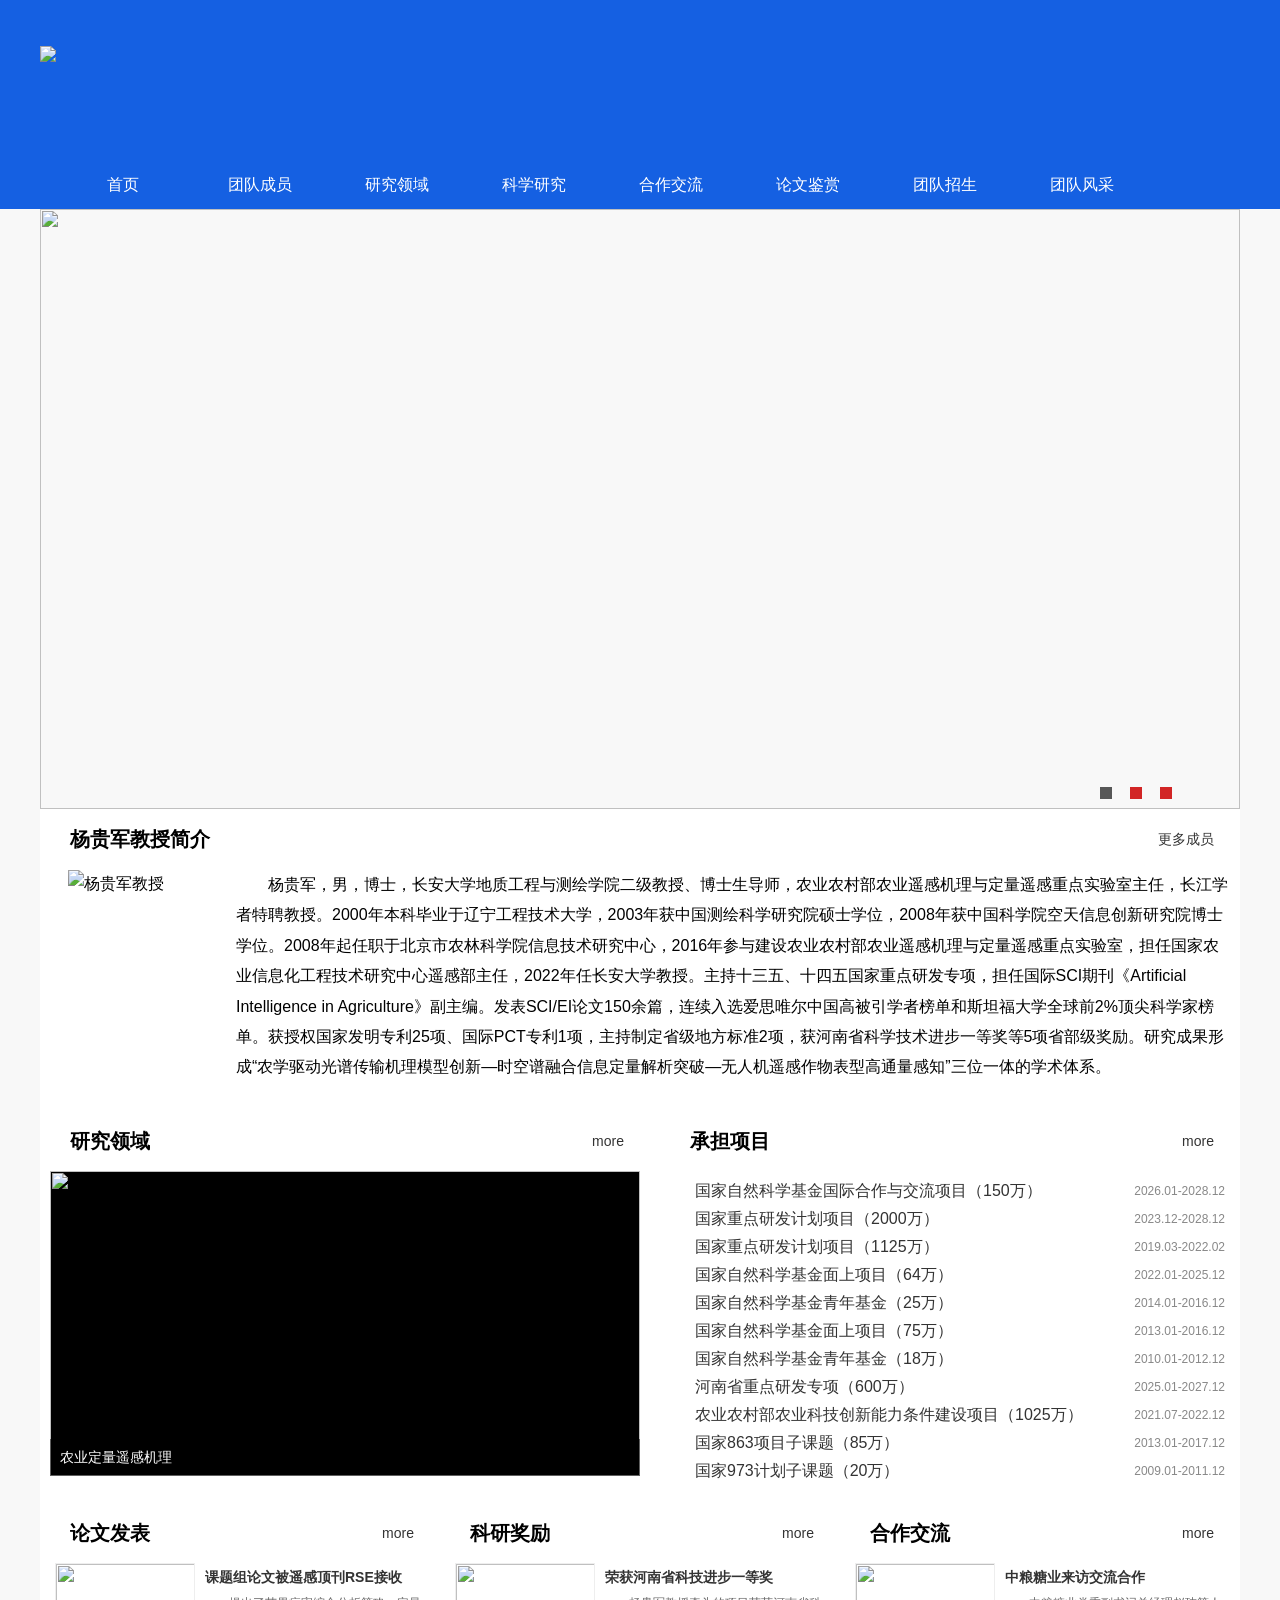
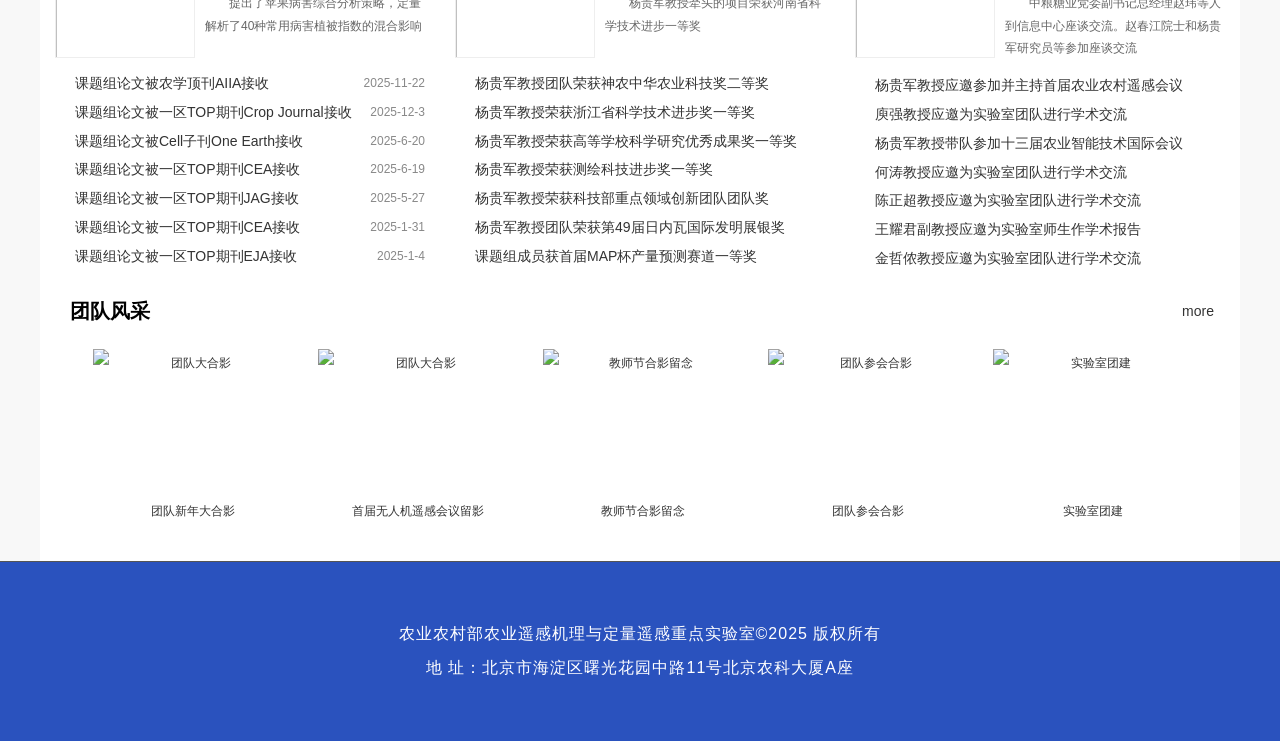
==== commit 37ec60b9: "更新了m文件" ====
--- a/m/index.html
+++ b/m/index.html
@@ -4,9 +4,9 @@
     <meta http-equiv="Content-Type" content="text/html; charset=utf-8"/>
     <meta http-equiv="X-UA-Compatible" content="IE=edge,chrome=1">
     <meta name="viewport" content="width=device-width, initial-scale=1"/>
-    <title>湖南大学李树涛教授团队</title>
-    <meta name="keywords" content="李树涛,机器视觉与人工智能,湖南大学"/>
-    <meta name="description" content="视觉感知与人工智能湖南省重点实验室由李树涛教授领衔,聚焦国家重大战略需求,在机器人视觉、图像融合与模式识别取得了一系列关键成果"/>
+    <title>长安大学杨贵军教授团队</title>
+    <meta name="keywords" content="杨贵军,农业定量遥感机理建模,长安大学,长江学者特聘教授"/>
+    <meta name="description" content="农业农村部农业遥感机理与定量遥感重点实验室由杨贵军教授领衔,聚焦国家重大战略需求,在农业定量遥感、智慧农业等领域取得了一系列关键成果"/>
     <link href="css/index.css" rel="stylesheet">
     <link href="css/banner-1.css" rel="stylesheet">
     <link href="css/banner-2.css" rel="stylesheet">
@@ -17,9 +17,9 @@
 <body>
 <div id="topbg">
     <div id="topm">
-        <!--<div class="logo"><a href="/vpai/index.html"><img src="../images/logo2.png" width="410" height="80"></a></div>-->
-        <div class="logo"><a href="index.html"><img src="../images/logo2.png" width="300"></a></div>
-        <!--        <div class="topr"><a href="index.html"><img src="../images/foot_logo.png" width="150"></a></div>-->
+        <!--<div class="logo"><a href="/vpai/index.html"><img src="images/xh2.png" width="410" height="80"></a></div>-->
+        <div class="logo"><a href="index.html"><img src="images/logochd.png" width="300"></a></div>
+<!--        <div class="topr"><a href="index.html"><img src="images/foot_logo.png" width="150"></a></div>-->
     </div>
 </div>
 
@@ -29,44 +29,43 @@
             <li class="stmenu"><h3><a href="index.html" class="xialaguang"><span>首页</span></a></h3></li>
             <li class="stmenu">
                 <h3><a href="members.html" class="xialaguang"><span>团队成员</span></a></h3>
+                <ul class="children">
+                    <li><h3><a href="members.html#tea1"><span>团队老师</span></a></h3></li>
+                    <li><h3><a href="members.html#curr1"><span>博士研究生</span></a></h3></li>
+                    <li><h3><a href="members.html#curr2"><span>硕士研究生</span></a></h3></li>
+                    <li><h3><a href="members.html#alu"><span>历届毕业生</span></a></h3></li>
+                </ul>
+            </li>
+            <li class="stmenu"><h3><a href="introduction.html" class="xialaguang"><span>研究领域</span></a></h3>
+                <ul class="children">
+                    <li><h3><a href="introduction.html#area1"><span>作物辐射传输模型</span></a></h3></li>
+                    <li><h3><a href="introduction.html#area2"><span>作物水分生产力模型</span></a></h3></li>
+                    <li><h3><a href="introduction.html#area3"><span>作物与土壤参量反演模型</span></a></h3></li>
+                    <li><h3><a href="introduction.html#area4"><span>农业传感器研发</span></a></h3></li>
+                </ul>
+            </li>
+            <li class="stmenu"><h3><a href="research.html" class="xialaguang"><span>科学研究</span></a></h3>
+                <ul class="children">
+                    <li><h3><a href="research.html#re1"><span>承担项目</span></a></h3></li>
+                    <li><h3><a href="research.html#re2"><span>发表论文</span></a></h3></li>
+                    <li><h3><a href="research.html#re3"><span>发明专利</span></a></h3></li>
+					<li><h3><a href="research.html#re4"><span>专著</span></a></h3></li>
+                </ul>
+            </li>
+            <li class="stmenu"><h3><a href="inter.html" class="xialaguang"><span>合作交流</span></a></h3></li>
+
+            <li class="stmenu"><h3><a href="platform.html" class="xialaguang"><span>论文鉴赏</span></a></h3>
                 <!--                <ul class="children">-->
-                <!--                    <li><h3><a href="members.html#tea1"><span>团队老师</span></a></h3></li>-->
-                <!--                    <li><h3><a href="members.html#tea2"><span>博士后</span></a></h3></li>-->
-                <!--                    <li><h3><a href="members.html#curr1"><span>博士研究生</span></a></h3></li>-->
-                <!--                    <li><h3><a href="members.html#curr2"><span>硕士研究生</span></a></h3></li>-->
-                <!--                    <li><h3><a href="members.html#alu"><span>历届毕业生</span></a></h3></li>-->
+                <!--                    <li><h3><a href="platform.html#plat1"><span>农业遥感</span></a></h3></li>-->
+                <!--                    <li><h3><a href="platform.html#plat2"><span>信息中心</span></a></h3></li>-->
+                <!--                    <li><h3><a href="platform.html#plat3"><span>地测学院</span></a></h3></li>-->
                 <!--                </ul>-->
             </li>
-            <li class="stmenu"><h3><a href="introduction.html" class="xialaguang"><span>研究领域</span></a></h3>
-                <!--                <ul class="children">-->
-                <!--                    <li><h3><a href="introduction.html#area1"><span>无人系统智能感知</span></a></h3></li>-->
-                <!--                    <li><h3><a href="introduction.html#area2"><span>图像获取与处理</span></a></h3></li>-->
-                <!--                    <li><h3><a href="introduction.html#area3"><span>机器人自然交互</span></a></h3></li>-->
-                <!--                    <li><h3><a href="introduction.html#area4"><span>人工智能基础理论</span></a></h3></li>-->
-                <!--                </ul>-->
-            </li>
-            <li class="stmenu"><h3><a href="research.html" class="xialaguang"><span>科学研究</span></a></h3>
-                <!--                <ul class="children">-->
-                <!--                    <li><h3><a href="research.html#re1"><span>承担项目</span></a></h3></li>-->
-                <!--                    <li><h3><a href="research.html#re2"><span>发表论文</span></a></h3></li>-->
-                <!--                    <li><h3><a href="research.html#re3"><span>申请专利</span></a></h3></li>-->
-                <!--                    <li><h3><a href="research.html#re4"><span>科研奖励</span></a></h3></li>-->
-                <!--                </ul>-->
-            </li>
-            <li class="stmenu"><h3><a href="inter.html" class="xialaguang"><span>学术交流</span></a></h3></li>
-
-            <li class="stmenu"><h3><a href="platform.html" class="xialaguang"><span>平台建设</span></a></h3>
-                <!--                <ul class="children">-->
-                <!--                    <li><h3><a href="platform.html#plat1"><span>湖南省重点实验室</span></a></h3></li>-->
-                <!--                    <li><h3><a href="platform.html#plat2"><span>湖南省工程中心</span></a></h3></li>-->
-                <!--                    <li><h3><a href="platform.html#plat3"><span>教育部学科创新引智基地</span></a></h3></li>-->
-                <!--                </ul>-->
-            </li>
-            <li class="stmenu"><h3><a href="recruit.html" class="xialaguang"><span>广纳英才</span></a></h3>
-                <!--                <ul class="children">-->
-                <!--                    <li><h3><a href="recruit.html#recr1"><span>博士后招聘</span></a></h3></li>-->
-                <!--                    <li><h3><a href="recruit.html#recr2"><span>研究生招生</span></a></h3></li>-->
-                <!--                </ul>-->
+            <li class="stmenu"><h3><a href="recruit.html" class="xialaguang"><span>团队招生</span></a></h3>
+                <ul class="children">
+                <li><h3><a href="recruit.html#recr1"><span>博士招生</span></a></h3></li>
+                <li><h3><a href="recruit.html#recr2"><span>硕士招生</span></a></h3></li>
+                </ul>
             </li>
             <li class="stmenu"><h3><a href="team.html" class="xialaguang"><span>团队风采</span></a></h3>
             </li>
@@ -93,15 +92,15 @@
 
 
                 <div class="item">
-                    <a href="index.html" target="_blank"><img src="../images/banner1.jpg"/></a>
+                    <a href="index.html" target="_blank"><img src="images/CHD1.jpg"/></a>
                 </div>
 
                 <div class="item">
-                    <a href="index.html" target="_blank"><img src="../images/banner2.jpg"/></a>
+                    <a href="index.html" target="_blank"><img src="images/CHD2.jpg"/></a>
                 </div>
 
                 <div class="item">
-                    <a href="index.html" target="_blank"><img src="../images/banner3.jpg"/></a>
+                    <a href="index.html" target="_blank"><img src="images/fengmian3.png"/></a>
                 </div>
 
             </div>
@@ -127,22 +126,19 @@
 
 <div class="home1">
     <div class="home1l">
-        <div class="title">李树涛教授简介</div>
+        <div class="title">杨贵军教授简介</div>
         <div class="more"><a href="members.html">更多成员</a></div>
         <div class="clear"></div>
 
         <div class="spimg">
-            <img height="140px"
-                 src="../images/teachers/prof_li.jpg"
-                 alt="李树涛教授"/>
-
-
+            <img height="230px"
+                 src="images/teachers/prof_yang.jpg"
+                 alt="杨贵军教授"/>
         </div>
         <p>
-            李树涛，湖南大学教授，博士生导师，长安大学校长，“长江学者”特聘教授，国家“万人计划”领军人才，国家自然科学基金委创新群体负责人。李树涛教授长期围绕图像信息融合、高分辨成像与图像识别开展研究，在国家重点研发计划、国家自然科学基金杰出青年基金等重大重点项目支持下，历经十余年攻关，建立了图像结构化稀疏表示与融合理论体系，提出了高分辨高光谱图像高效识别方法，突破了压缩感知空谱融合成像、多维高分探测、跨模态跨尺度信息融合识别等一系列关键核心技术，研究成果成功应用于航空航天、遥感信息、军事国防等重大战略需求领域，取得了良好的社会和经济效益。相关成果获国家自然科学二等奖2项，国家科技进步二等奖2项，国家科技进步奖创新团队奖1项，省部级科技奖励4项，授权发明专利30余项，在国内外高水平学术期刊和会议发表学术论文300余篇，其中SCI
-            收录 100 余篇，IEEE 汇刊论文 90余篇，ESI 高被引论文 25 篇，热点论文 5 篇，论文总他引2.7万余次，Web of Science总他引13780余次，连续 5
-            年入选科睿唯安全球高被引科学家与Elsevier 中国高被引学者，因在图像信息融合与识别上的贡献入选IEEE Fellow。
-        </p>
+            杨贵军，男，博士，长安大学地质工程与测绘学院二级教授、博士生导师，农业农村部农业遥感机理与定量遥感重点实验室主任，长江学者特聘教授。2000年本科毕业于辽宁工程技术大学，2003年获中国测绘科学研究院硕士学位，2008年获中国科学院空天信息创新研究院博士学位。2008年起任职于北京市农林科学院信息技术研究中心，2016年参与建设农业农村部农业遥感机理与定量遥感重点实验室，担任国家农业信息化工程技术研究中心遥感部主任，2022年任长安大学教授。主持十三五、十四五国家重点研发专项，担任国际SCI期刊《Artificial Intelligence in Agriculture》副主编。发表SCI/EI论文150余篇，连续入选爱思唯尔中国高被引学者榜单和斯坦福大学全球前2%顶尖科学家榜单。获授权国家发明专利25项、国际PCT专利1项，主持制定省级地方标准2项，获河南省科学技术进步一等奖等5项省部级奖励。研究成果形成“农学驱动光谱传输机理模型创新—时空谱融合信息定量解析突破—无人机遥感作物表型高通量感知”三位一体的学术体系。
+
+</p>
 
         <div class="clear"></div>
     </div>
@@ -157,26 +153,26 @@
                     <ul class="slider slider2" id="idSlider2">
 
                         <li><a href="introduction.html#area1" target="_blank"><img
-                                src="../images/intro/direction1.jpg"/></a>
-                            <div class="idSiideer_pos">无人系统智能感知</div>
+                                src="images/intro/direction1.png"/></a>
+                            <div class="idSiideer_pos">农业定量遥感机理</div>
                             <div class="idSiideer_pos2"></div>
                         </li>
 
                         <li><a href="introduction.html#area2" target="_blank"><img
-                                src="../images/intro/direction2.jpg"/></a>
-                            <div class="idSiideer_pos">图像获取与处理</div>
+                                src="images/intro/direction2.jpg"/></a>
+                            <div class="idSiideer_pos">图谱传感器研发</div>
                             <div class="idSiideer_pos2"></div>
                         </li>
 
                         <li><a href="introduction.html#area3" target="_blank"><img
-                                src="../images/intro/direction3.jpg"/></a>
-                            <div class="idSiideer_pos">机器人自然交互</div>
+                                src="images/intro/direction3.png"/></a>
+                            <div class="idSiideer_pos">农业生态参数反演</div>
                             <div class="idSiideer_pos2"></div>
                         </li>
 
                         <li><a href="introduction.html#area4" target="_blank"><img
-                                src="../images/intro/direction4.jpg"/></a>
-                            <div class="idSiideer_pos">人工智能基础理论</div>
+                                src="images/intro/direction4.jpg"/></a>
+                            <div class="idSiideer_pos">粮食生产智能决策</div>
                             <div class="idSiideer_pos2"></div>
                         </li>
                     </ul>
@@ -191,7 +187,7 @@
                     </ul>
                 </div>
             </div>
-            <!--            <script src="js/newspic.js"></script>-->
+            <script src="js/newspic.js"></script>
         </div>
     </div>
 
@@ -201,20 +197,53 @@
         <div class="more"><a href="research.html#re1">more</a></div>
         <div class="clear"></div>
         <div class="bd">
-            <ul>
-                <li><a>国家自然科学基金创新研究群体项目（1000万）</a><span>2023.01-2026.12</span></li>
-                <li><a>XXXXXX重点项目（3000万）</a><span>2021.01-2023.12</span></li>
-                <li><a>国家重点研发计划课题（332万）</a><span>2021.12-2026.11</span></li>
-                <li><a>国家自然科学基金重点项目（260万）</a><span>2022.01-2025.12</span></li>
-                <li><a>国家自然科学基金重大项目课题（323万）</a><span>2019.01-2023.12</span></li>
-                <li><a>国家重点研发计划项目（909万）</a><span>2019.06-2022.05</span></li>
-                <li><a>国家重点研发计划课题（373万）</a><span>2019.06-2022.05</span></li>
-                <li><a>企事业单位委托科技项目（123万）</a><span>2022.05-2023.05</span></li>
-                <li><a>国家自然科学基金面上项目（63万）</a><span>2022.01-2025.12</span></li>
-                <li><a>国家自然科学基金国际合作与交流项目（292万）</a><span>2016.01-2020.12</span></li>
-                <li><a>国家杰出青年科学基金（320万）</a><span>2014.01-2017.12</span></li>
-            </ul>
-        </div>
+			<ul>
+				<li>
+					<a href="#" title="国家自然科学基金国际合作与交流项目（150万）">国家自然科学基金国际合作与交流项目（150万）</a>
+					<span>2026.01-2028.12</span>
+				</li>
+				<li>
+					<a href="#" title="国家重点研发计划项目（2000万）">国家重点研发计划项目（2000万）</a>
+					<span>2023.12-2028.12</span>
+				</li>
+				<li>
+					<a href="#" title="国家重点研发计划项目（1125万）">国家重点研发计划项目（1125万）</a>
+					<span>2019.03-2022.02</span>
+				</li>
+				<li>
+					<a href="#" title="国家自然科学基金面上项目（64万）">国家自然科学基金面上项目（64万）</a>
+					<span>2022.01-2025.12</span>
+				</li>
+				<li>
+					<a href="#" title="国家自然科学基金青年基金（25万）">国家自然科学基金青年基金（25万）</a>
+					<span>2014.01-2016.12</span>
+				</li>
+				<li>
+					<a href="#" title="国家自然科学基金面上项目（75万）">国家自然科学基金面上项目（75万）</a>
+					<span>2013.01-2016.12</span>
+				</li>
+				<li>
+					<a href="#" title="国家自然科学基金青年基金（18万）">国家自然科学基金青年基金（18万）</a>
+					<span>2010.01-2012.12</span>
+				</li>
+				<li>
+					<a href="#" title="河南省重点研发专项（600万）">河南省重点研发专项（600万）</a>
+					<span>2025.01-2027.12</span>
+				</li>
+				<li>
+					<a href="#" title="农业农村部农业科技创新能力条件建设项目（1025万）">农业农村部农业科技创新能力条件建设项目（1025万）</a>
+					<span>2021.07-2022.12</span>
+				</li>
+				<li>
+					<a href="#" title="国家863项目子课题（85万）">国家863项目子课题（85万）</a>
+					<span>2013.01-2017.12</span>
+				</li>
+				<li>
+					<a href="#" title="国家973计划子课题（20万）">国家973计划子课题（20万）</a>
+					<span>2009.01-2011.12</span>
+				</li>
+			</ul>
+		</div>
     </div>
     <div class="clear"></div>
 </div>
@@ -224,76 +253,62 @@
     <div class="hometab">
         <div class="title">论文发表</div>
         <div class="more"><a href="research.html#re2">more</a></div>
-        <div class="tabtj"><a href="https://ieeexplore.ieee.org/abstract/document/9833534/" title="实验室论文被TGRS接收"><img
-                src="../images/index/blindsr.jpg" width="140"
+        <div class="tabtj"><a href="https://www.sciencedirect.com/science/article/abs/pii/S0034425725003578" title="课题组论文遥感顶刊被RSE接收"><img
+                src="images/index/blindsr.jpg" width="140"
                 height="95">
             <dl>
-                <dd><strong>实验室论文被IEEE TGRS接收</strong></dd>
-                <dd class="ddms"> 提出了遥感图像无监督盲超分方法，有效提升了跨成像平台的图像超分水平</dd>
+                <dd><strong>课题组论文被遥感顶刊RSE接收</strong></dd>
+                <dd class="ddms"> 提出了苹果病害综合分析策略，定量解析了40种常用病害植被指数的混合影响</dd>
 
             </dl>
         </a></div>
         <div class="clear"></div>
         <div class="tablb">
             <ul>
-                <li><a href="https://ieeexplore.ieee.org/abstract/document/9874905/">实验室论文被遥感顶刊IEEE TGRS接收</a><span>2022-9-2</span>
+                <li><a href="https://www.sciencedirect.com/science/article/pii/S2589721725001059">课题组论文被农学顶刊AIIA接收</a><span>2025-11-22</span>
                 </li>
-                <li><a href="https://ieeexplore.ieee.org/abstract/document/9755926/">实验室论文被一区期刊IEEE TNNLS接收</a><span>2022-4-12</span>
-                </li>
-                <li><a href="https://www.sciencedirect.com/science/article/pii/S1566253521001433">实验室论文被一区期刊INFORM
-                    FUSION接收</a><span>2022-1-1</span></li>
-                <li><a href="https://ieeexplore.ieee.org/document/9645390/">实验室论文被遥感顶刊IEEE
-                    TGRS接收</a><span>2021-12-9</span></li>
-                <li><a href="https://www.sciencedirect.com/science/article/pii/S1566253521000701">实验室论文被一区期刊INFORM
-                    FUSION接收</a><span>2021-11-1</span></li>
-                <li><a href="https://ieeexplore.ieee.org/abstract/document/9585378/">实验室论文被一区期刊IEEE TAFFC接收</a><span>2021-10-26</span>
-                </li>
-                <li><a href="https://ieeexplore.ieee.org/abstract/document/9521968/">实验室论文被一区期刊TNNLS接收</a><span>2021-8-25</span>
-                </li>
-                <li><a href="https://ieeexplore.ieee.org/abstract/document/9359537/">实验室论文被一区期刊IEEE TCYB接收</a><span>2021-2-19</span>
-                </li>
-
+                <li><a href="https://www.sciencedirect.com/science/article/pii/S2214514125002831">课题组论文被一区TOP期刊Crop Journal接收</a><span>2025-12-3</span></li>
+                <li><a href="https://www.cell.com/one-earth/abstract/S2590-3322(25)00144-7">课题组论文被Cell子刊One Earth接收</a><span>2025-6-20</span></li>
+                <li><a href="https://www.sciencedirect.com/science/article/abs/pii/S0168169925007756">课题组论文被一区TOP期刊CEA接收</a><span>2025-6-19</span></li>
+				<li><a href="https://www.sciencedirect.com/science/article/pii/S1569843225002754">课题组论文被一区TOP期刊JAG接收</a><span>2025-5-27</span></li>
+                <li><a href="https://www.sciencedirect.com/science/article/abs/pii/S0168169925000924">课题组论文被一区TOP期刊CEA接收</a><span>2025-1-31</span></li>
+                <li><a href="https://www.sciencedirect.com/science/article/abs/pii/S1161030124004180">课题组论文被一区TOP期刊EJA接收</a><span>2025-1-4</span></li>
             </ul>
         </div>
     </div>
 
     <div class="hometab">
         <div class="title">科研奖励</div>
-        <div class="more"><a href="research.html#re4">more</a></div>
-        <div class="tabtj"><a href="https://news.hnu.edu.cn/info/1102/20364.htm" title="李树涛教授主持完成项目获国家自然科学奖二等奖"><img
-                src="../images/index/2019.jpg" width="140" height="95">
+        <div class="more"><a href="research.html#re3">more</a></div>
+        <div class="tabtj"><a title=""><img
+                src="images/index/2022.png" width="140" height="95">
             <dl>
-                <dd><strong>荣获国家自然科学奖二等奖</strong></dd>
-                <dd class="ddms">李树涛教授完成的项目荣获国家自然科学奖二等奖</dd>
+                <dd><strong>荣获河南省科技进步一等奖</strong></dd>
+                <dd class="ddms">杨贵军教授牵头的项目荣获河南省科学技术进步一等奖</dd>
 
             </dl>
         </a></div>
         <div class="clear"></div>
         <div class="tablb">
             <ul>
-
-                <!--                <li><a href="/11/373.html">实验室获得竞赛冠军！</a><span>04-26</span></li>-->
-                <li><a>实验室成员获ACMMM Grand Challenge 2项冠军</a></li>
-                <li><a>实验室成员获SemEval2022比较字典和词嵌入等2项冠军</a></li>
-                <li><a>实验室成员获BioNLP2022多模态医疗视频理解冠军</a></li>
-                <li><a>实验室成员获ACL2022情感分类、人格预测等3项冠军</a></li>
-                <li><a href="https://news.hnu.edu.cn/info/1102/29122.htm">实验室成员获MUSE2021多模态连续情绪识别赛道冠军</a></li>
-                <li><a href="https://news.hnu.edu.cn/info/1102/28110.htm">实验室成员获MLPCP2021挑战赛医疗对话生成赛冠军</a></li>
-                <li><a>实验室成员获CCKS2021中文医疗对话生成比赛冠军</a></li>
-
-
+                <li><a>杨贵军教授团队荣获神农中华农业科技奖二等奖</a></li>
+                <li><a>杨贵军教授荣获浙江省科学技术进步奖一等奖</a></li>
+                <li><a>杨贵军教授荣获高等学校科学研究优秀成果奖一等奖</a></li>
+                <li><a>杨贵军教授荣获测绘科技进步奖一等奖</a></li>
+				<li><a>杨贵军教授荣获科技部重点领域创新团队团队奖</a></li>
+                <li><a>杨贵军教授团队荣获第49届日内瓦国际发明展银奖</a></li>
+                <li><a>课题组成员获首届MAP杯产量预测赛道一等奖</a></li>
             </ul>
         </div>
     </div>
 
     <div class="hometab">
-        <div class="title">学术交流</div>
+        <div class="title">合作交流</div>
         <div class="more"><a href="inter.html">more</a></div>
-        <div class="tabtj"><a href="inter.html#i1" title="教授到访实验室！"><img src="../images/index/Paolo%20Gamba.jpg"
-                                                                         width="140" height="95">
+        <div class="tabtj"><a href="inter.html" title="教授到访实验室！"><img src="images/index/zhongliang.png" width="140" height="95">
             <dl>
-                <dd><strong>Paolo Gamba为实验室作学术报告</strong></dd>
-                <dd class="ddms">IEEE Fellow，意大利帕维亚大学电子信息系教授Paolo Gamba应邀为实验室团队作学术报告</dd>
+                <dd><strong>中粮糖业来访交流合作</strong></dd>
+                <dd class="ddms">中粮糖业党委副书记总经理赵玮等人到信息中心座谈交流。赵春江院士和杨贵军研究员等参加座谈交流</dd>
 
             </dl>
         </a></div>
@@ -301,20 +316,20 @@
         <div class="tablb">
             <ul>
 
-                <!--                <li><a href="inter.html#i2">Mihai Datcu应邀为实验室团队作学术报告</a><span>03-22</span></li>-->
-                <li><a href="inter.html#i2">Mihai Datcu应邀为实验室团队作学术报告</a></li>
-
-                <li><a href="inter.html#i3">Jocelyn Chanussot教授与实验室团队进行学术交流</a></li>
-
-                <li><a href="inter.html#i4">Chein-I Chang教授应邀为实验室团队作学术报告</a></li>
-
-                <li><a href="inter.html#i5">李树涛教授带队前往大疆创新科技有限公司交流合作</a></li>
-
-                <li><a href="inter.html#i6">李树涛教授带队与澳门大学进行学术合作交流</a></li>
-
-                <li><a href="inter.html#i7">Qian Du教授应邀为实验室师生作学术报告</a></li>
-
-                <li><a href="inter.html#i8">Weisi Lin教授应邀为实验室师生作学术报告</a></li>
+<!--                <li><a href="inter.html#i2">Mihai Datcu应邀为实验室团队作学术报告</a><span>03-22</span></li>-->
+                <li><a href="inter.html#i1">杨贵军教授应邀参加并主持首届农业农村遥感会议</a></li>
+
+                <li><a href="inter.html#i2">庾强教授应邀为实验室团队进行学术交流</a></li>
+
+                <li><a href="inter.html#i3">杨贵军教授带队参加十三届农业智能技术国际会议</a></li>
+
+                <li><a href="inter.html#i4">何涛教授应邀为实验室团队进行学术交流</a></li>
+
+                <li><a href="inter.html#i5">陈正超教授应邀为实验室团队进行学术交流</a></li>
+
+                <li><a href="inter.html#i6">王耀君副教授应邀为实验室师生作学术报告</a></li>
+
+                <li><a href="inter.html#i7">金哲侬教授应邀为实验室团队进行学术交流</a></li>
 
             </ul>
         </div>
@@ -331,35 +346,55 @@
         <div class="clear"></div>
         <!-- picrotate_left start  -->
         <div class="blk_18">
-            <div class="pcont" id="ISL_Cont_1">
+<!--            <div class="pcont" id="ISL_Cont_1">-->
                 <div class="ScrCont">
-                    <!-- piclist begin -->
-
-                    <a class="pl" href="team.html"><img src="../images/index/team_photo1.jpg" alt="团队大合影"
-                                                        width="200" height="145"/>团队大合影</a>
-                    <!-- piclist end -->
-                    <div id="List2_1"></div>
+<!--                    <div id="List1_1">-->
+                        <!-- piclist begin -->
+
+                        <a class="pl" href="team.html"><img src="images/index/heying_v1.jpg" alt="团队大合影"
+                                                            width="200" height="145"/>团队新年大合影</a>
+
+                        <a class="pl" href="team.html"><img src="images/index/UAV_photo.jpg" alt="团队大合影"
+                                                            width="200" height="145"/>首届无人机遥感会议留影</a>
+
+                        <a class="pl" href="team.html"><img src="images/index/jiaoshijie.jpg" alt="教师节合影留念"
+                                                            width="200" height="145"/>教师节合影留念</a>
+                        <a class="pl" href="team.html"><img src="images/index/heying-tianjing.jpg" alt="团队参会合影"
+                                                            width="200" height="145"/>团队参会合影</a>
+                        <a class="pl" href="team.html"><img src="images/index/tuanjian1.jpg" alt="实验室团建"
+                                                            width="200" height="145"/>实验室团建</a>
+                        <!-- piclist end -->
+<!--                    </div>-->
+<!--                    <div id="List2_1"></div>-->
                 </div>
-            </div>
-
-
-        </div>
+<!--            </div>-->
+        </div>
+        <div class="c"></div>
+        <script src="js/gd.js"></script>
+        <script type="text/javascript">
+            <!--
+            picrun_ini()
+            //-->
+        </script>
+        <!-- picrotate_left end -->
+
     </div>
 </div>
 
 <div class="footer">
     <div class="footmm">
-        <!--<p><a href="#" target="_blank"><img src="../images/ba.png" width="52" height="64"></a></p>-->
-        <p>视觉感知与人工智能湖南省重点实验室&copy;2025 版权所有</p>
-        <p>地 址：湖南省长沙市岳麓区机器人视觉感知与控制技术国家工程中心</p>
-        <!--<p>Powerd by Fuyan Ma</p>-->
-
-        <!--        <script type="text/javascript">-->
-        <!--            if (/Android|webOS|iPhone|iPad|iPod|BlackBerry|IEMobile|Opera Mini/i.test(navigator.userAgent)) {-->
-        <!--                window.location.href = "/m/";-->
-        <!--            }-->
-        <!--        </script>-->
-
+        <div class="foot-logos">
+            <img src="images/xh2.jpg" alt="Logo 1">
+            <img src="images/logoNercita.png" alt="Logo 2">
+        </div>
+        <p>农业农村部农业遥感机理与定量遥感重点实验室&copy;2025 版权所有</p>
+        <p>地 址：北京市海淀区曙光花园中路11号北京农科大厦A座</p>
+        
+        <script type="text/javascript">
+            if (/Android|webOS|iPhone|iPod|BlackBerry|IEMobile|Opera Mini/i.test(navigator.userAgent)) {
+                window.location.href = "/m/index.html";
+            }
+        </script>
     </div>
 </div>
 </body>
--- a/m/css/index.css
+++ b/m/css/index.css
@@ -1,4 +1,4 @@
-/* CSS Document */
+/* CSS Document - Modified for Blue Theme */
 
 * {
     margin: 0;
@@ -14,8 +14,8 @@
     border: 0;
     padding: 0;
     margin: 0;
-    /*background: url(../../images/bg.png) center 158px no-repeat #F8F8F8;*/
-    /*font-size: 16px;*/
+    background: url(../images/bg.png) center 158px no-repeat #F8F8F8;
+    font-size: 16px;
     font-family: '微软雅黑', 'Microsoft YaHei', 'Arial';
     color: #000;
     line-height: 180%;
@@ -28,11 +28,11 @@
 a {
     text-decoration: none;
     color: #333;
-    font-size: 12px;
 }
 
 a:hover {
-    color: #C00
+    /* [修改] 链接悬停颜色：亮蓝 */
+    color: #1560e2; 
 }
 
 .clear {
@@ -41,61 +41,51 @@
     width: 100%;
 }
 
-/*#topbg{ background:url(../../images/hn-foot-bg.jpg) no-repeat center center;  width:100%; height:159px; min-width:1200px; background:#C00 }*/
+/*#topbg{ background:url(../images/hn-foot-bg.jpg) no-repeat center center;  width:100%; height:159px; min-width:1200px; background:#C00 }*/
+/* 顶部背景：去掉 min-width，防止小屏滚动 */
 #topbg {
     width: 100%;
-    height: 55px;
-    min-width: 300px;
-    background: #C00
-}
-
+    height: 159px;
+    /* min-width: 1200px;  <-- 删除这一行 */
+    background: #1560e2; 
+}
+
+/* 顶部内容容器：改为弹性宽度 */
 #topm {
-    width: 100%;
-    /*margin: 0 auto;*/
-    /*padding-left: 2%;*/
-    /*height: 10%;*/
+    width: 100%;          /* 改为 100% */
+    max-width: 1200px;    /* 最大 1200px */
+    margin: 0 auto;
+    height: 159px;
     position: relative;
 }
 
 .logo {
-    width: 40%;
-    /*height: 71px;*/
+    width: 410px;
+    height: 71px;
     position: absolute;
-    top: 10px;
-    left: 2%;
-}
-
-.logo img {
-    width: 100%;
-    /*height: 71px;*/
-    display: block;
-
-}
-
+    top: 43px;
+    left: 0;
+}
 
 .topr {
     position: absolute;
-    width: 20%;
-    top: 5px;
-    right: 5px;
-}
-
-.topr img {
-    width: 100%;
-    /*height: 71px;*/
-    display: block;
+    width: 300px;
+    height: 150px;
+    right: -150px;
+    top: 43px;
 }
 
 .menubox {
-    background: #C00
-}
-
+    /* [修改] 菜单盒子背景：亮蓝 */
+    background: #1560e2;
+}
+
+/* 导航栏背景 */
 #nav-menu {
-    height: 70px;
-    background: #C00;
-    width: 100%;
-    /*padding-right: 5%;*/
-    /*padding-left: 5%;*/
+    height: 50px;
+    background: #1560e2;
+    width: 100%;          /* 改为 100% */
+    max-width: 1200px;    /* 最大 1200px */
     margin: 0 auto;
 }
 
@@ -106,15 +96,13 @@
 }
 
 #nav-menu .menu {
-    padding-left: 5%;
-    /*width: 90%;*/
-    /*padding: 0 4% 0 4%;*/
+    padding: 0 0 0 16px;
 }
 
 #nav-menu .menu li {
     position: relative;
     float: left;
-    /*padding: 0 0px 0 1px;*/
+    padding: 0 10px 0 7px;
     display: inline;
 }
 
@@ -128,15 +116,16 @@
     margin-top: 8px;
     display: inline-block;
     color: #FFF;
-    height: 20px;
+    height: 42px;
     text-decoration: none;
-    font-size: 12px;
-    width: 85px;
+    font-size: 16px;
+    width: 120px;
     text-align: center;
 }
 
+/* [修改] 导航选中/悬停颜色：亮蓝 */
 #nav-menu .menu li a.selected, #nav-menu .menu li a.navhover, #nav-menu .menu li a.xialaguang:hover {
-    color: #C00;
+    color: #1560e2;
 }
 
 #nav-menu .menu li a.navhover, #nav-menu .menu li a.xialaguang:hover {
@@ -144,8 +133,8 @@
 }
 
 #nav-menu .menu li a.xialaguang span {
-    height: 20px;
-    line-height: 20px;
+    height: 40px;
+    line-height: 35px;
     display: inline-block;
 }
 
@@ -154,7 +143,7 @@
 }
 
 #nav-menu .menu li a.navhover span, #nav-menu .menu li a.xialaguang:hover span {
-    width: 85px;
+    width: 100px;
 }
 
 #nav-menu .menu ul.children {
@@ -162,19 +151,20 @@
     position: absolute;
     top: 50px;
     left: 5px;
-    width: 85px;
+    width: 124px;
     background: #FFF;
-    border: 2px solid #C00;
+    /* [修改] 下拉菜单边框：亮蓝 */
+    border: 2px solid #1560e2;
     border-top: 0;
     line-height: normal;
     z-index: 999;
 }
 
 #nav-menu .menu ul.children li {
-    width: 85px;
+    width: 120px;
     padding: 0px;
     display: inline-block;
-    font-size: 12px;
+    font-size: 14px;
     border-top: 1px solid #eee;
 }
 
@@ -189,10 +179,11 @@
     line-height: 32px;
     overflow: hidden;
     display: block;
-    color: #C00;
+    /* [修改] 下拉菜单文字颜色：亮蓝 */
+    color: #1560e2;
     text-align: center;
     text-decoration: none;
-    font-size: 10px;
+    font-size: 14px;
 }
 
 #nav-menu .menu ul.children li a:hover {
@@ -201,17 +192,22 @@
 }
 
 .banner {
-    width: 100%;
-    margin: 0 auto;
-    /*background: url(../../images/hnu.jpg) no-repeat center center;*/
+    width: 100%;          /* 改为 100% */
+    max-width: 1200px;    /* 最大 1200px */
+    height: 600px;        /* 如果之前改过高度，保持你修改后的高度 */
+    margin: 0 auto;
+    background: url(../images/hnu.jpg) no-repeat center center;
     overflow: hidden;
 }
 
 .slideshow {
     position: relative;
     z-index: 1;
-    max-width: 1200px;
-    margin: 0 auto;
+    height: 600px;
+    width: 100%;          /* 改为 100% */
+    max-width: 1200px;    /* 最大 1200px */
+    margin: 0 auto;
+}
 }
 
 .slideshow * {
@@ -228,13 +224,16 @@
 }
 
 .slideshow .item {
-    width: 100%;
+    height: 600px;
+    width: 1200px;
     position: relative;
     z-index: 1;
 }
 
 .slideshow .item img {
-    width: 100%;
+    height: 600px;
+    width: 100%;          /* 强制宽度 100% */
+    object-fit: cover;    /* 保持图片比例裁切，防止变形 */
     -webkit-transition: all 1s cubic-bezier(0.7, 0, 0.3, 1);
     transition: all 1s cubic-bezier(0.7, 0, 0.3, 1);
     -webkit-transform: scale(1.2);
@@ -248,30 +247,32 @@
 
 
 .title {
-    background: url(../../images/kuang.gif) left center no-repeat;
+    /* [注意] 这里有一个图片 kuang.gif 可能是红色的，需要你自己替换图片 */
+    background: url(../images/kuang.gif) left center no-repeat;
     padding-left: 20px;
     height: 40px;
     line-height: 40px;
-    font-size: 16px;
+    font-size: 20px;
     font-weight: bold;
     width: 200px;
     float: left;
-    /*margin: 10px 0;*/
+    margin: 10px 0;
 }
 
 .title a {
 }
 
 .more {
-    background: url(../../images/more.gif) right center no-repeat;
+    /* [注意] 这里有一个图片 more.gif 可能是红色的，需要你自己替换图片 */
+    background: url(../images/more.gif) right center no-repeat;
     padding-right: 16px;
     height: 40px;
     line-height: 40px;
-    font-size: 12px;
+    font-size: 14px;
     width: 120px;
     float: right;
     text-align: right;
-    /*margin: 0px 0;*/
+    margin: 10px 0;
 }
 
 .more a {
@@ -279,20 +280,20 @@
 
 
 .home1 {
-    width: 100%;
+    width: 1200px;
     margin: 0 auto;
     height: auto;
     overflow: auto;
     background: #FFF;
-    padding-left: 5px;
-    padding-right: 5px;
 }
 
 .home1l {
     float: left;
-    width: 100%;
+    width: 1180px;
     height: auto;
     overflow: auto;
+    margin-left: 10px;
+    margin-right: 10px;
     position: relative;
 }
 
@@ -300,7 +301,6 @@
     line-height: 190%;
     text-indent: 2em;
     /*color: #666;*/
-    font-size: 12px;
     color: #000;
     width: 100%;
     position: relative;
@@ -319,17 +319,18 @@
 
 .home1f {
     float: left;
-    width: 100%;
+    width: 590px;
     height: auto;
     overflow: auto;
+    margin-left: 10px;
 }
 
 .home1r {
     float: right;
-    width: 100%;
+    width: 560px;
     height: auto;
     overflow: auto;
-    /*margin-right: 10px;*/
+    margin-right: 10px;
 }
 
 .home1r .bd ul {
@@ -337,39 +338,65 @@
     zoom: 1;
 }
 
+/* 每一行项目容器 */
 .home1r .bd li {
-    height: 28px;
+    display: flex;              /* 启用弹性布局 */
+    justify-content: space-between; /* 左右两端对齐 */
+    align-items: center;        /* 垂直居中 */
+    
+    height: 28px;               /* 适当增加高度，让间距更舒服 */
     line-height: 28px;
-    background: url("../../images/red.png") no-repeat left center;
-    padding-left: 20px;
-    margin-left: 0px
-}
-
+    background: url("../images/red.png") no-repeat left center; /* 保留原来的小红点 */
+    padding-left: 20px;         /* 给小红点留位置 */
+    overflow: hidden;           /* 防止内容溢出 */
+}
+
+/* 左侧：项目名称链接 */
+.home1r .bd li a {
+    flex: 1;                    /* 占据剩余所有空间 */
+    text-align: left;           /* 文字左对齐 */
+    color: #333;
+    text-decoration: none;
+    
+    /* [关键] 防止文字过长换行，超出部分显示省略号 */
+    white-space: nowrap;        
+    overflow: hidden;
+    text-overflow: ellipsis;
+    
+    margin-right: 15px;         /* 跟右边的日期保持距离 */
+}
+
+/* 鼠标悬停变色 */
+.home1r .bd li a:hover {
+    color: #1560e2;             /* 悬停变蓝 */
+}
+
+/* 右侧：日期时间 */
 .home1r .bd li span {
-    float: right;
-    font-size: 10px;
-    color: #666;
-    text-align: right;
+    flex-shrink: 0;             /* 禁止日期被压缩 */
+    font-size: 12px;
+    color: #888;                /* 日期颜色淡一点 */
+    font-family: Arial, sans-serif; /* 数字字体优化 */
 }
 
 
 .newspic {
-    width: 100%;
-    height: 200px;
+    width: 590px;
+    height: 305px;
     position: relative;
     float: left;
     overflow: hidden;
 }
 
 .column1_left {
-    width: 100%;
+    width: 590px;
     margin: 0 auto;
     text-align: center;
 }
 
 .container {
-    width: 100%;
-    height: 200px;
+    width: 590px;
+    height: 305px;
     overflow: hidden;
     position: relative;
     background: #000
@@ -381,8 +408,8 @@
 }
 
 .slider img {
-    width: 100%;
-    height: 200px;
+    width: 590px;
+    height: 305px;
     display: block;
     border: 0;
 }
@@ -405,17 +432,17 @@
     float: left;
     width: 21px;
     height: 20px;
-    background: url(../../images/ink0721hui.png) no-repeat center center;
+    background: url(../images/ink0721hui.png) no-repeat center center;
     _background: none;
-    _filter: progid:DXImageTransform.Microsoft.AlphaImageLoader(src='../../images/ink0721hui.png', sizingMethod='crop');
+    _filter: progid:DXImageTransform.Microsoft.AlphaImageLoader(src='../images/ink0721hui.png', sizingMethod='crop');
     cursor: pointer;
     overflow: hidden;
 }
 
 .num li.on {
-    background: url(../../images/ink0721hui1.png) no-repeat center center;
+    background: url(../images/ink0721hui1.png) no-repeat center center;
     _background: none;
-    _filter: progid:DXImageTransform.Microsoft.AlphaImageLoader(src='../../images/ink0721hui1.png', sizingMethod='crop');
+    _filter: progid:DXImageTransform.Microsoft.AlphaImageLoader(src='../images/ink0721hui1.png', sizingMethod='crop');
     width: 21px;
     height: 20px;
 }
@@ -427,7 +454,7 @@
     position: absolute;
     left: 10px;
     bottom: 0px;
-    width: 100%;
+    width: 590px;
     z-index: 10;
     text-align: left;
     font-size: 14px;
@@ -439,7 +466,7 @@
     position: absolute;
     left: 0px;
     bottom: 0px;
-    width: 100%;
+    width: 590px;
     filter: alpha(opacity=50);
     opacity: 0.5;
 }
@@ -453,9 +480,9 @@
 .spimg {
     float: left;
     width: 140px;
-    /*height: 240px;*/
-    margin-right: -40px;
-    margin-left: 5px;
+    height: 240px;
+    margin-right: 28px;
+    margin-left: 18px;
     display: block;
     position: relative;
     z-index: 22;
@@ -471,7 +498,8 @@
     height: 48px;
     line-height: 48px;
     text-align: center;
-    background: #C00;
+    /* [修改] 按钮背景：亮蓝 */
+    background: #1560e2;
     float: left;
     margin-right: 20px;
     margin-top: 18px;
@@ -484,7 +512,8 @@
 }
 
 .jjtab li:hover {
-    background: #F60;
+    /* [修改] 按钮悬停背景：深蓝 */
+    background: #2a52be;
 }
 
 .jjtab .rrr {
@@ -501,26 +530,24 @@
 
 
 .home2 {
-    width: 100%;
+    width: 1200px;
     margin: 0 auto;
     height: auto;
     overflow: auto;
     background: #FFF;
-    padding-left: 5px;
-    padding-right: 5px;
 }
 
 .home2 .hometab {
     float: left;
-    width: 100%;
-    /*margin: 0px 10px 2px 10px;*/
+    width: 380px;;
+    margin: 12px 10px 2px 10px;
     height: 366px;
 }
 
 .home2 .hometab .tabtj {
     height: 95px;
-    width: 100%;
-    margin: 0 auto;
+    width: 370px;
+    margin: 0 auto
 }
 
 .home2 .hometab .tabtj a:hover {
@@ -542,7 +569,8 @@
 }
 
 .home2 .hometab .tabtj dd.ddms:hover {
-    color: #930
+    /* [修改] 文字悬停：深蓝 */
+    color: #2a52be;
 }
 
 .home2 .hometab .tabtj img {
@@ -551,11 +579,12 @@
 }
 
 .home2 .hometab .tabtj img:hover {
-    border: 2px solid #F30;
+    /* [修改] 图片边框悬停：亮蓝 */
+    border: 2px solid #1560e2;
 }
 
 .home2 .hometab .tablb {
-    width: 98%;
+    width: 370px;
     height: 209px;
     padding-top: 10px;
     margin: 0 auto;
@@ -564,7 +593,8 @@
 }
 
 .home2 .hometab .tablb ul li {
-    background: url("../../images/red.png") no-repeat left center;
+    /* [注意] red.png */
+    background: url("../images/red.png") no-repeat left center;
     padding-left: 20px;
 }
 
@@ -579,39 +609,37 @@
 }
 
 .home3 {
-    width: 100%;
+    width: 1200px;
     margin: 0 auto;
     height: auto;
     overflow: auto;
     background: #FFF;
-    /*padding-bottom: 20px;*/
-    padding-left: 5px;
-    padding-right: 5px;
+    padding-bottom: 20px;
 }
 
 .home3 .homegd {
-    height: 100%;
-    /*margin: 10px 10px;*/
+    height: 250px;
+    margin: 10px 10px;
 }
 
 .blk_18 {
     overflow: hidden;
     zoom: 1;
     font-size: 9pt;
-    width: 100%
+    width: 1180px;
 }
 
 .blk_18 .pcont {
-    width: 100%;
+    width: 1120px;
     float: left;
     overflow: hidden;
     padding-left: 0px;
 }
 
 .blk_18 .ScrCont {
-    width: 100%;
+    width: 32766px;
     zoom: 1;
-    /*margin-left: -5px;*/
+    margin-left: 30px;
 }
 
 .blk_18 #List1_1, .blk_18 #List2_1 {
@@ -622,7 +650,7 @@
     width: 15px;
     height: 74px;
     float: left;
-    background: url("../../images/ax.gif") no-repeat;
+    background: url("../images/ax.gif") no-repeat;
 }
 
 .blk_18 .LeftBotton {
@@ -651,35 +679,37 @@
 }
 
 .blk_18 .pl {
-    width: 100%;
+    width: 225px;
     border: 1px solid #fff;
+    float: left;
     float: left;
     text-align: center;
     line-height: 28px;
-    /*padding-bottom: 10px;*/
+    padding-bottom: 10px;
 }
 
 .blk_18 a.pl:hover {
-    border: 1px solid #C00;
-    color: #C00;
+    /* [修改] 团队图片悬停边框/文字：亮蓝 */
+    border: 1px solid #1560e2;
+    color: #1560e2;
     background: #eee;
 }
 
 
 /*ny */
 .nyban {
-    width: 100%;
+    width: 1200px;
     margin: 0 auto;
     height: 90px;
     overflow: auto;
-    font-size: 20px;
+    font-size: 28px;
     line-height: 105%;
     padding-top: 30px;
     text-align: center
 }
 
 .ny1 {
-    width: 100%;
+    width: 1140px;
     margin: 0 auto;
     height: auto;
     overflow: auto;
@@ -706,7 +736,7 @@
 }
 
 .ny2 {
-    width: 100%;
+    width: 1140px;
     margin: 0 auto;
     height: auto;
     overflow: auto;
@@ -718,7 +748,7 @@
 }
 
 .ny3 {
-    width: 100%;
+    width: 1200px;
     margin: 0 auto;
     height: auto;
     overflow: auto;
@@ -727,7 +757,7 @@
 }
 
 .nysg {
-    width: 100%;
+    width: 1200px;
     margin: 0 auto;
     height: auto;
     overflow: auto;
@@ -739,7 +769,8 @@
     float: left;
     background: #F0F0F0;
     width: 220px;
-    border-top: 5px #C00 solid;
+    /* [修改] 侧边栏顶部边框：亮蓝 */
+    border-top: 5px #1560e2 solid;
     margin-left: 30px;
     padding-left: 25px;
     padding-bottom: 20px;
@@ -750,13 +781,14 @@
     width: 100%;
     padding-left: 25px;
     font-weight: bold;
-    background: url("../../images/kuang.gif") no-repeat left center;
+    background: url("../images/kuang.gif") no-repeat left center;
     height: 55px;
     line-height: 55px;
 }
 
 .nymenu ul li {
-    background: url("../../images/red.png") no-repeat left center;
+    /* [注意] red.png */
+    background: url("../images/red.png") no-repeat left center;
     padding-left: 20px;
     height: 35px;
     width: 100%;
@@ -765,7 +797,7 @@
 
 
 .lbtitle {
-    background: url(../../images/kuang.gif) left center no-repeat;
+    background: url(../images/kuang.gif) left center no-repeat;
     padding-left: 20px;
     height: 40px;
     line-height: 40px;
@@ -830,29 +862,28 @@
 
 
 .lbpic {
-    padding: 0px 0;
+    padding: 20px 0;
 }
 
 .lbpic ul {
     height: auto;
     width: 100%;
-    min-height: 200px;
+    min-height: 430px;
 }
 
 .lbpic ul li {
     float: left;
-    width: 100%;
-    /*height: 400px;*/
+    width: 560px;
+    height: 400px;
     overflow: hidden;
     position: relative;
-    /*margin-left: 20px;*/
+    margin-left: 20px;
     margin-bottom: 10px;
 }
 
 .lbpic ul li img {
-    /*margin-left: 20px;*/
-    width: 100%;
-    /*height: 400px;*/
+    width: 560px;
+    height: 400px;
 }
 
 .lbpic ul li span {
@@ -861,7 +892,7 @@
     left: 0;
     width: 100%;
     text-align: center;
-    font-size: 14px;
+    font-size: 20px;
     line-height: 30px;
     height: 30px;
     background: #fff;
@@ -879,7 +910,7 @@
     text-align: center;
     padding: 10px 5px;
     display: block;
-    font-size: 14px;
+    font-size: 24px;
     line-height: 150%;
 }
 
@@ -960,8 +991,9 @@
 
 /* SPAN和链接 */
 .page a:hover, .page a.current {
-    color: #F44;
-    border: 1px solid #F44
+    /* [修改] 翻页选中/悬停：亮蓝 */
+    color: #1560e2;
+    border: 1px solid #1560e2;
 }
 
 /* 当前链接有激活时 */
@@ -991,44 +1023,56 @@
 
 .footer {
     width: 100%;
+    height: 180px;          /* 保持这个高度 */
+    background: #2a52be;    /* 深蓝色背景 */
     border-top: 1px #555 solid;
-    background: #900;
-    /*background:url(../../images/hn-foot-bg.jpg) no-repeat center center; */
-    height: 60px;
-    padding: 5px 0;
-    position: relative;
-    bottom: 0;
-    left: 0;
-    min-width: 300px;
-    font-size: 10px;
-}
-
+    
+    /* 【核心修改1】使用 Flex 布局实现绝对垂直居中 */
+    display: flex;          
+    align-items: center;    /* 垂直方向居中 */
+    justify-content: center;/* 水平方向居中 */
+    
+    /* 【核心修改2】强制隐藏滚动条 */
+    overflow: hidden;       
+    
+    position: relative;
+    padding: 0;             /* 清除内边距，完全靠 Flex 居中 */
+}
+
+/* 内容容器 */
 .footmm {
     width: 100%;
-    margin: 0 auto;
-    height: auto;
-    position: relative;
-    overflow: auto;
-}
-
+    max-width: 1200px;      /* 内容区域最大宽度 */
+    position: relative;     /* 作为 Logo 定位的参考父级 */
+    height: auto;           /* 高度随内容自适应 */
+    /* overflow: visible;      确保 Logo 不会被切掉 */
+}
+
+/* 文字样式调整 */
 .footer p {
     text-align: center;
     width: 100%;
-    margin: 0 auto;
-    color: #FFF
+    color: #FFF;
+    margin: 5px 0;          /* 控制两行文字之间的间距 */
+    
+    /* 【核心修改3】字体调大 */
+    font-size: 16px;        /* 原来是14px，现在改为16px，觉得不够大可改为 18px */
+    letter-spacing: 1px;    /* 字间距稍微加宽一点点，更美观 */
+    line-height: 1.8;       /* 行高优化 */
+}
+
+/* 链接文字颜色 */
+.footer p a {
+    color: #FFF;
+    font-size: 16px;        /* 保持一致 */
+    text-decoration: none;
+}
+.footer p a:hover {
+    color: #FFD700;         /* 悬停变成金色，比红色更好看 */
 }
 
 .footer p img {
     margin: 10px 0;
-}
-
-.footer p a {
-    color: #FFF;
-    font-size: 12px;
-}
-
-.footer p a:hover {
-    color: #F60
 }
 
 .footmm .wx {
@@ -1037,31 +1081,31 @@
     top: 50px;
     width: 100px;
     height: 100px;
-    background: url(../../images/wx.jpg) no-repeat;
+    background: url(../images/wx.jpg) no-repeat;
 }
 
 
 .g-team {
-    width: 100%;
+    width: 1180px;
     margin: 0 auto;
     padding-top: 50px;
     overflow: auto;
 }
 
 .g-team .item {
-    width: 70%;
-    height: 100px;
+    width: 300px;
+    height: 170px;
     /*border: 1px solid #700;*/
     margin-left: 90px;
     position: relative;
-    padding-left: 30px;
+    padding-left: 70px;
     /*padding-top: 0px;*/
     float: left;
     margin-bottom: 30px;
 }
 
 .g-team .item .teamname {
-    FONT-SIZE: 14px;
+    FONT-SIZE: 20px;
     POSITION: absolute;
     LEFT: 87px;
     DISPLAY: inline-block;
@@ -1074,8 +1118,8 @@
 }
 
 .g-team .item img {
-    width: 98px;
-    height: 126px;
+    width: 140px;
+    height: 180px;
     background: #eee;
     position: absolute;
     left: -80px;
@@ -1087,19 +1131,19 @@
     position: absolute;
     left: 87px;
     top: -45px;
-    font-size: 12px;
+    font-size: 24px;
 }
 
 /*.g-team .item ul{*/
-/*    display:block;*/
-/*       list-style-type:none;*/
+/* display:block;*/
+/* list-style-type:none;*/
 /*margin:-5px;*/
 /*}*/
 .g-team .item ul li {
-    font-size: 12px;
-    line-height: 20px;
-    position: relative;
-    padding-left: 10px;
+    font-size: 14px;
+    line-height: 38px;
+    position: relative;
+    padding-left: 20px;
 }
 
 .g-team .item ul li:before {
@@ -1108,23 +1152,19 @@
     width: 6px;
     height: 6px;
     border-radius: 3px;
-    background: #900;
+    /* [修改] 列表前小圆点：亮蓝 */
+    background: #1560e2;
     position: absolute;
     top: 0;
     bottom: 0;
     left: 0;
-    margin: 7px 0 0 0;
+    margin: 15px 0 0 0;
 }
 
 
 .part {
-    width: 100%;
-    /*margin: 0 auto;*/
-    /*margin-left: 5px;*/
-    /*margin-right: 5px;*/
-        padding-left: 5px;
-        padding-right: 5px;
-
+    width: 1200px;
+    margin: 0 auto;
     height: auto;
     overflow: auto;
     background: #FFF;
@@ -1133,22 +1173,22 @@
 
 .part1 {
     float: left;
-    width: 100%;
+    width: 1180px;
     height: auto;
     overflow: auto;
-    /*margin-left: 10px;*/
-    /*margin-right: 10px;*/
+    margin-left: 10px;
+    margin-right: 10px;
     margin-bottom: 0px;
     position: relative;
 }
 
 .part2 {
     float: left;
-    width: 100%;
+    width: 1180px;
     height: auto;
     overflow: auto;
-    /*margin-left: 10px;*/
-    /*margin-right: 10px;*/
+    margin-left: 10px;
+    margin-right: 10px;
     /*margin-top: 40px;*/
     position: relative;
 }
@@ -1176,8 +1216,8 @@
 }
 
 .tb1 p span img {
-    width: 98px;
-    height: 126px;
+    width: 140px;
+    height: 180px;
 }
 
 .tb2 {
@@ -1187,14 +1227,8 @@
     padding: 20px 10px;
 }
 
-.tb2 {
-    font-size: 12px;
-    line-height: 18px;
-}
-
-
 .alu {
-    width: 100%;
+    width: 1180px;
     margin: 0 auto;
     overflow: auto;
 }
@@ -1216,7 +1250,8 @@
     width: 6px;
     height: 6px;
     border-radius: 3px;
-    background: #900;
+    /* [修改] 列表前小圆点：亮蓝 */
+    background: #1560e2;
     position: absolute;
     top: 0;
     bottom: 0;
@@ -1226,11 +1261,11 @@
 
 
 .area {
-    background: url(../../images/kuang.gif) left center no-repeat;
+    background: url(../images/kuang.gif) left center no-repeat;
     padding-left: 20px;
     height: 40px;
     line-height: 40px;
-    font-size: 16px;
+    font-size: 20px;
     font-weight: bold;
     width: 100%;
     float: left;
@@ -1250,23 +1285,22 @@
 
 .des2 {
     /*display: inline-block;*/
-    font-size: 12px;
-    padding-left: 5px;
-    /*padding-right: 20px;*/
+    font-size: 18px;
+    padding-left: 20px;
+    padding-right: 20px;
     color: #000;
     text-align: left;
-    /*text-indent: 2em;*/
+    text-indent: 2em;
 }
 
 /*.des2 p {*/
-/*    */
+/* */
 /*}*/
 
 .des_img {
     width: 100%;
     margin-top: 20px;
-    /*padding-left: 7%;*/
-    padding-left: 5%;
+    padding-left: 20%;
     position: relative;
     z-index: 1;
 }
@@ -1287,164 +1321,328 @@
 
 .team_img {
     width: 100%;
-    /*margin-top: 20px;*/
-    /*padding-left: 4%;*/
+    margin-top: 20px;
+    padding-left: 4%;
     position: relative;
     z-index: 1;
 }
 
-.team_img .cap1 {
+.team_img .cap1{
     display: inline;
     margin-left: 25%;
     text-align: center;
 }
-
-.team_img .cap2 {
+.team_img .cap2{
     display: inline;
     margin-left: 30%;
     text-align: center;
 }
 
 
-.main-box {
-    width: 74%;
-    margin: .4rem 0 0;
-    margin-left: 10%
-}
-
-.main-box .list {
-    margin: 0;
-}
-
-.main-box .list li {
-    padding: .2rem 0;
-    box-shadow: 0px 0px 2px 0px rgba(0, 0, 0, .3);
-}
-
+
+.main-box { width: 74%; margin: .4rem 0 0; margin-left: 10%}
+.main-box .list { margin: 0; }
+.main-box .list li { padding: .2rem 0;  box-shadow: 0px 0px 2px 0px rgba(0, 0, 0, .3);
+ }
 .main-box .list li:hover {
     -webkit-transform: translateX(0px);
     -moz-transform: translateX(0px);
     -o-transform: translateX(0px);
     transform: translateX(0px);
-    box-shadow: 8px 8px 15px 0px rgba(0, 0, 0, .3);
-}
-
-.main-box .list li:hover .date2 {
+box-shadow: 8px 8px 15px 0px rgba(0, 0, 0, .3);
+ }
+.main-box .list li:hover .date2 { color: #fff; width: 10%; text-align: center;}
+.main-box .list li:hover .date2 p:first-child { color: #fff; }
+.main-box .list li:hover .date2 p:first-child:after { background: #fff; }
+.main-box .list li:hover .date2:before { -webkit-transform: rotateY(0deg); -moz-transform: rotateY(0deg); -o-transform: rotateY(0deg); transform: rotateY(0deg); }
+/* [修改] 悬停标题颜色：深蓝 */
+.main-box .list li:hover .title { color: #2a52be; }
+.main-box .list li:hover .info { color: #333; }
+/* [修改] 日期框边框和颜色：亮蓝 */
+.main-box .list .date2 { width: 10%; text-align: center; color: #1560e2; border: 1px solid #1560e2; -webkit-border-radius: 10px; -moz-border-radius: 10px; -o-border-radius: 10px; border-radius: 10px; font-size: 18px; font-family: Arial, Helvetica, sans-serif; position: relative; overflow: hidden; }
+.main-box .list .date2 p { position: relative; z-index: 2; -webkit-transition: all 0.35s ease 0s; -moz-transition: all 0.35s ease 0s; -o-transition: all 0.35s ease 0s; transition: all 0.35s ease 0s; }
+/* [修改] 日期文字：亮蓝 */
+.main-box .list .date2 p:first-child { font-size: 18px; color: #1560e2; margin: 0 0 .05rem; }
+/* [修改] 日期中线：亮蓝 */
+.main-box .list .date2 p:first-child:after { display: block; content: ""; box-sizing: border-box; width: 74%; height: 1px; margin: 0 auto; background: #1560e2; -webkit-transform: rotateY(0deg); -moz-transform: rotateY(0deg); -o-transform: rotateY(0deg); transform: rotateY(0deg); }
+.main-box .list .date2:before { display: block; content: ""; box-sizing: border-box; position: absolute; top: 0; right: 0; bottom: 0; left: 0; z-index: 1; background-image: url("../images/date_bg.png"); background-repeat: no-repeat; background-position: 50% 50%; background-color: transparent; background-size: cover; -webkit-transition: all 0.35s ease 0s; -moz-transition: all 0.35s ease 0s; -o-transition: all 0.35s ease 0s; transition: all 0.35s ease 0s; -webkit-transform: rotateY(90deg); -moz-transform: rotateY(90deg); -o-transform: rotateY(90deg); transform: rotateY(90deg); transform-origin: 0 50%; }
+.main-box .list .text { width: 50%; }
+.main-box .list .title1 { display: block; width: 60%; height: auto; max-height: none; margin: 0; }
+.main-box .list .info { max-height: 40px; margin: 4px 0 0; line-height: 20px; -webkit-line-clamp: 2; }
+
+/* --- 新增的页脚 Logo 样式 --- */
+
+/* 确保父容器可以被定位参照 */
+.footmm {
+    position: relative; 
+}
+
+/* 左侧 Logo 组合 */
+.foot-logos {
+    position: absolute;     /* 绝对定位，不占位 */
+    left: 20px;             /* 距离左边 20px，别贴太死 */
+    top: 50%;               /* 垂直定位在中间 */
+    transform: translateY(-50%); /* 修正自身的偏移，实现完美居中 */
+    
+    display: flex;          /* 让两个图片横向排 */
+    align-items: center;    /* 图片垂直对齐 */
+    z-index: 10;
+}
+
+/* Logo 图片大小 */
+.foot-logos img {
+    height: 110px;           /* Logo高度，根据需要调整 (80px - 100px 都不错) */
+    width: auto;            /* 宽度自动 */
+    margin-right: 20px;     /* 两个 Logo 之间的间距 */
+    border: none;
+    background: transparent;/* 防止图片自带白色背景干扰 */
+}
+
+/* --- 论文鉴赏页面专用样式 --- */
+.paper-item {
+    border-bottom: 1px solid #eee;
+    padding: 15px 0;
+    margin-bottom: 15px;
+    overflow: hidden;
+}
+.paper-title {
+    color: #1560e2; /* 使用你定义的亮蓝色 */
+    margin-bottom: 15px;
+    font-size: 1.2rem;
+    border-left: 4px solid #1560e2;
+    padding-left: 10px;
+}
+.paper-content {
+    display: flex;
+    gap: 20px;
+    align-items: flex-start;
+}
+.paper-cover {
+    flex: 0 0 180px;
+}
+.paper-cover img {
+    width: 100%;
+    box-shadow: 0 4px 8px rgba(0,0,0,0.1);
+    border: 1px solid #ddd;
+}
+.paper-info {
+    flex: 1;
+}
+.paper-description {
+    line-height: 1.8;
+    color: #555;
+    margin-bottom: 10px;
+    text-align: justify;
+    text-indent: 0; /* 论文简介通常不建议首行缩进，若需要可改为 2em */
+}
+.paper-links .btn-link {
+    display: inline-block;
+    padding: 6px 15px;
+    background: #f5f5f5;
+    color: #333;
+    text-decoration: none;
+    border-radius: 4px;
+    margin-right: 10px;
+    font-size: 14px;
+    transition: 0.3s;
+    border: 1px solid #ddd;
+}
+.paper-links .btn-link:hover {
+    background: #1560e2;
     color: #fff;
-    width: 10%;
-    text-align: center;
-}
-
-.main-box .list li:hover .date2 p:first-child {
+}
+.paper-links .btn-wechat:hover {
+    background: #07c160;
+    border-color: #07c160;
+}
+
+/* --- 研究领域页面专用样式 --- */
+/* 容器背景与字体 */
+.research-container {
+    max-width: 1000px; /* 稍微加宽一点 */
+    margin: 40px auto;
+    font-family: 'PingFang SC', 'Microsoft YaHei', sans-serif;
+    padding: 0 40px;
+    border-left: 2px solid #e0e0e0;
+}
+
+/* 大类标题容器 */
+.category-title {
+    color: #2c3e50;
+    font-size: 26px;
+    /* 增加上外边距让类目之间更疏朗 */
+    margin: 80px 0 40px -42px; 
+    /* 【关键修改】增加左内边距，让“01”离圆圈更远 */
+    padding-left: 60px; 
+    position: relative;
+    font-weight: bold;
+    letter-spacing: 1px; /* 字间距微调，增加高级感 */
+}
+
+/* 标题左侧的圆点装饰 */
+.category-title::before {
+    content: '';
+    position: absolute;
+    /* 【关键修改】固定圆点在左侧引导线上 */
+    left: 33px; 
+    top: 50%;
+    transform: translateY(-50%);
+    width: 14px;
+    height: 14px;
+    background: #3498db;
+    border: 4px solid #fff;
+    border-radius: 50%;
+    box-shadow: 0 0 0 2px #3498db;
+    z-index: 2;
+}
+
+/* 模型卡片基础样式 */
+.model-card {
+    background: #fff;
+    border-radius: 12px;
+    border: 1px solid #f0f0f0;
+    padding: 30px;
+    margin-bottom: 40px;
+    box-shadow: 0 4px 15px rgba(0,0,0,0.05);
+    transition: all 0.4s cubic-bezier(0.165, 0.84, 0.44, 1);
+    /* 解决闪屏：确保变换不会影响到外部定位 */
+    transform-style: preserve-3d;
+    backface-visibility: hidden;
+}
+
+/* 鼠标经过平滑平移并放大 */
+.model-card:hover {
+    transform: translateY(-5px) scale(1.01);
+    box-shadow: 0 15px 35px rgba(0,0,0,0.1);
+    border-left: 6px solid #3498db;
+}
+
+.card-header {
+    display: flex;
+    align-items: center;
+    margin-bottom: 20px;
+}
+
+.model-index {
+    background: #3498db;
     color: #fff;
-}
-
-.main-box .list li:hover .date2 p:first-child:after {
-    background: #fff;
-}
-
-.main-box .list li:hover .date2:before {
-    -webkit-transform: rotateY(0deg);
-    -moz-transform: rotateY(0deg);
-    -o-transform: rotateY(0deg);
-    transform: rotateY(0deg);
-}
-
-.main-box .list li:hover .title {
-    color: #900;
-}
-
-.main-box .list li:hover .info {
-    color: #333;
-}
-
-.main-box .list .date2 {
-    width: 10%;
-    text-align: center;
-    color: #900;
-    border: 1px solid #900;
-    -webkit-border-radius: 10px;
-    -moz-border-radius: 10px;
-    -o-border-radius: 10px;
-    border-radius: 10px;
-    font-size: 18px;
-    font-family: Arial, Helvetica, sans-serif;
-    position: relative;
-    overflow: hidden;
-}
-
-.main-box .list .date2 p {
-    position: relative;
-    z-index: 2;
-    -webkit-transition: all 0.35s ease 0s;
-    -moz-transition: all 0.35s ease 0s;
-    -o-transition: all 0.35s ease 0s;
-    transition: all 0.35s ease 0s;
-}
-
-.main-box .list .date2 p:first-child {
-    font-size: 18px;
-    color: #900;
-    margin: 0 0 .05rem;
-}
-
-.main-box .list .date2 p:first-child:after {
-    display: block;
-    content: "";
-    box-sizing: border-box;
-    width: 74%;
-    height: 1px;
-    margin: 0 auto;
-    background: #900;
-    -webkit-transform: rotateY(0deg);
-    -moz-transform: rotateY(0deg);
-    -o-transform: rotateY(0deg);
-    transform: rotateY(0deg);
-}
-
-.main-box .list .date2:before {
-    display: block;
-    content: "";
-    box-sizing: border-box;
+    padding: 4px 12px;
+    border-radius: 6px;
+    font-size: 14px;
+    font-weight: bold;
+    margin-right: 15px;
+}
+
+.card-header h3 {
+    margin: 0;
+    color: #2c3e50;
+    font-size: 20px;
+}
+
+.card-body {
+    display: flex;
+    gap: 30px;
+    align-items: flex-start;
+}
+
+.model-info { flex: 1.5; }
+.model-viz { flex: 1; min-width: 250px; text-align: center; }
+
+.model-viz img {
+    width: 100%;
+    border-radius: 8px;
+    border: 1px solid #eee;
+    cursor: zoom-in;
+    transition: transform 0.3s ease;
+}
+
+.model-viz img:hover {
+    transform: scale(1.02);
+}
+
+.img-caption {
+    font-size: 13px;
+    color: #888;
+    margin-top: 10px;
+}
+
+.description {
+    line-height: 1.8;
+    color: #555;
+    font-size: 15px;
+    text-align: justify;
+}
+
+/* 按钮样式 */
+.link-btn {
+    display: inline-block;
+    padding: 8px 20px;
+    margin-top: 15px;
+    margin-right: 12px;
+    border-radius: 30px;
+    text-decoration: none !important;
+    font-size: 14px;
+    transition: 0.3s;
+}
+
+.paper { background: #eef6ff; color: #007bff; border: 1px solid #007bff; }
+.paper:hover { background: #007bff; color: #fff; }
+
+.code { background: #f6ffed; color: #52c41a; border: 1px solid #52c41a; }
+.code:hover { background: #52c41a; color: #fff; }
+
+/* 遮罩层核心逻辑 - 必须是 FIXED 定位 */
+.overlay {
+    display: none; 
+    position: fixed; 
+    z-index: 99999; /* 极高层级盖过导航 */
+    left: 0;
+    top: 0;
+    width: 100%;
+    height: 100%;
+    background-color: rgba(0, 0, 0, 0.9);
+    justify-content: center;
+    align-items: center;
+    cursor: zoom-out;
+}
+
+#full-image {
+    max-width: 90%;
+    max-height: 90%;
+    object-fit: contain;
+    border: 4px solid #fff;
+    border-radius: 4px;
+    box-shadow: 0 0 40px rgba(0,0,0,0.5);
+    /* 进入动效 */
+    animation: zoomIn 0.3s ease-out;
+}
+
+@keyframes zoomIn {
+    from { transform: scale(0.8); opacity: 0; }
+    to { transform: scale(1); opacity: 1; }
+}
+
+.close-btn {
     position: absolute;
-    top: 0;
-    right: 0;
-    bottom: 0;
-    left: 0;
-    z-index: 1;
-    background-image: url("../../images/date_bg.png");
-    background-repeat: no-repeat;
-    background-position: 50% 50%;
-    background-color: transparent;
-    background-size: cover;
-    -webkit-transition: all 0.35s ease 0s;
-    -moz-transition: all 0.35s ease 0s;
-    -o-transition: all 0.35s ease 0s;
-    transition: all 0.35s ease 0s;
-    -webkit-transform: rotateY(90deg);
-    -moz-transform: rotateY(90deg);
-    -o-transform: rotateY(90deg);
-    transform: rotateY(90deg);
-    transform-origin: 0 50%;
-}
-
-.main-box .list .text {
-    width: 50%;
-}
-
-.main-box .list .title1 {
-    display: block;
-    width: 60%;
-    height: auto;
-    max-height: none;
-    margin: 0;
-}
-
-.main-box .list .info {
-    max-height: 40px;
-    margin: 4px 0 0;
-    line-height: 20px;
-    -webkit-line-clamp: 2;
-}
-
-
+    top: 40px;
+    right: 50px;
+    color: #fff;
+    font-size: 60px;
+    font-weight: 100;
+    cursor: pointer;
+    line-height: 1;
+}
+
+
+/* 移动端适配 */
+@media (max-width: 768px) {
+    .paper-content { flex-direction: column; }
+    .paper-cover { margin: 0 auto 15px; flex: 0 0 auto; width: 150px; }
+}
+
+/* 移动端适配：屏幕变窄时隐藏 Logo，防止遮挡文字 */
+@media screen and (max-width: 1300px) {
+    .foot-logos {
+        display: none;      /* 屏幕太窄就藏起来，保证文字能看清 */
+    }
+}
